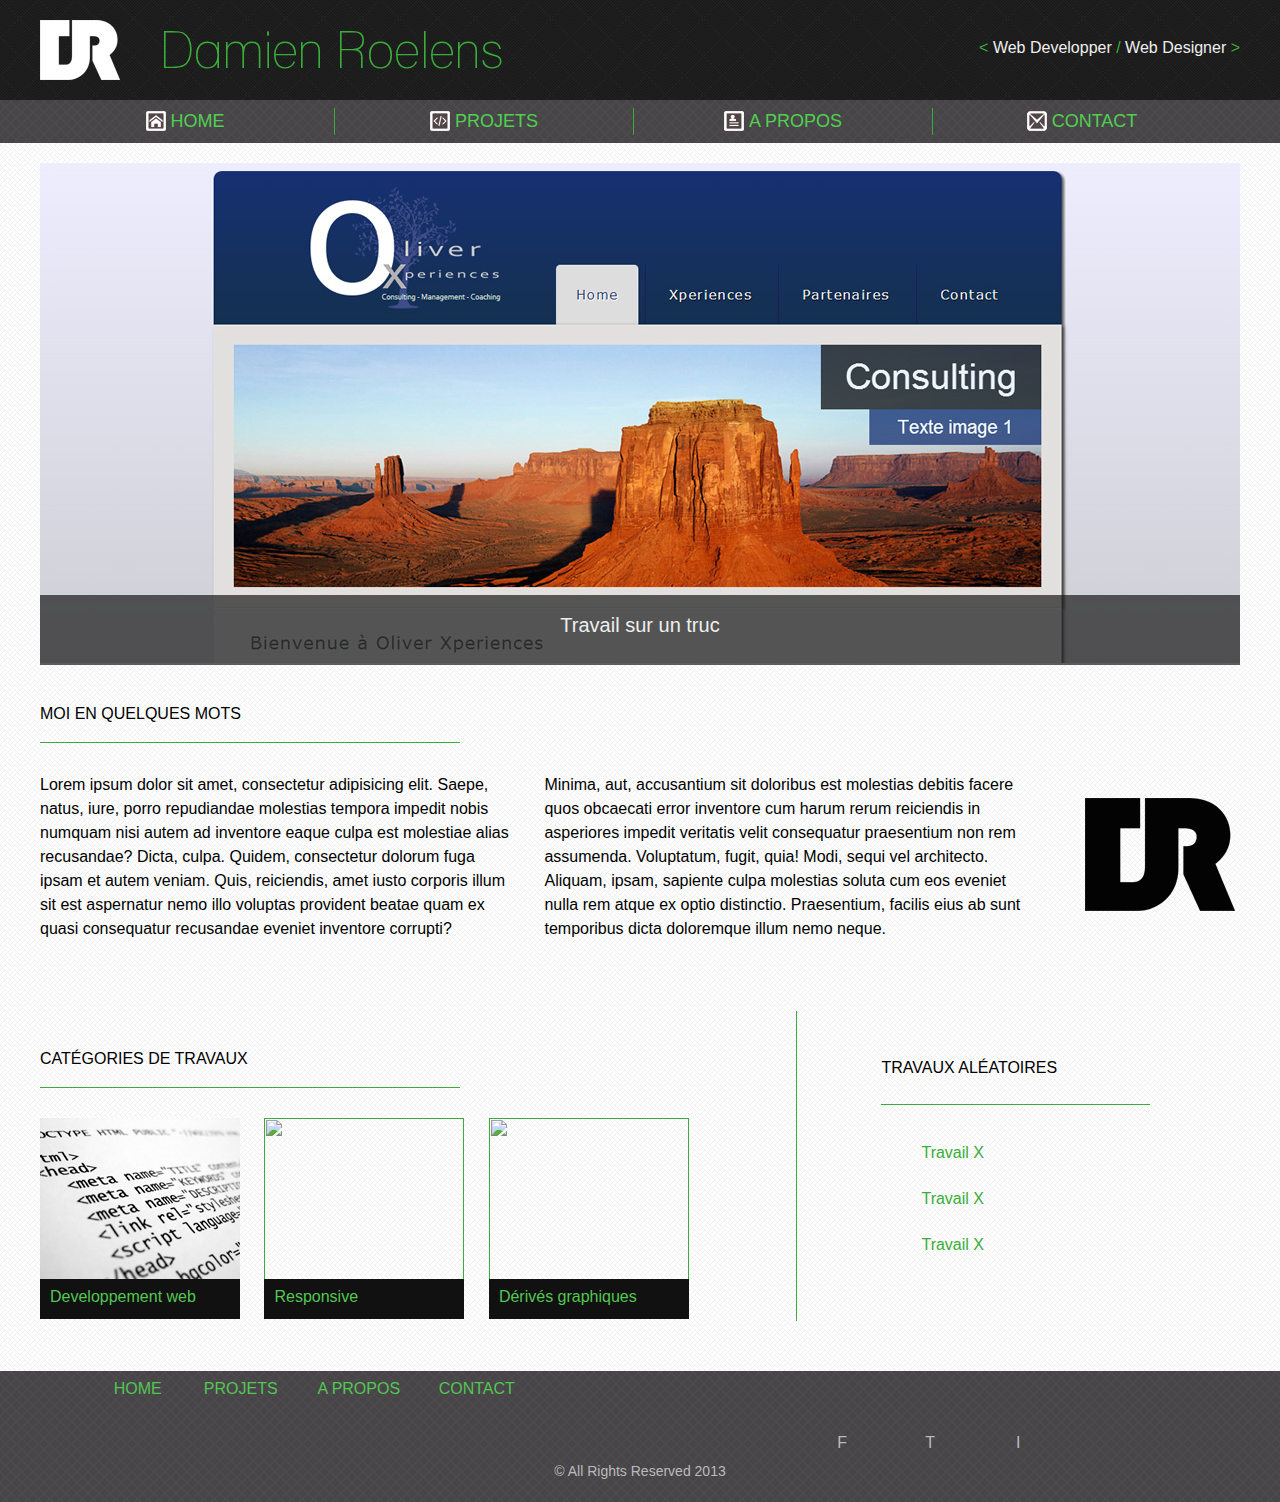
==== Template - Portefolio/index.html @ b455ce3c "Back up noon 9/10" ====
<!doctype html>
<html lang="fr">
<head>
	<meta charset="UTF-8">
	<title>Porte-Folio</title>
	<link rel="stylesheet" href="./css/style.css">
</head>
<body>
	<header>
		<div class="contain">
			<h1><a href="#">Damien Roelens</a></h1>
			<p><em>&lt; </em>Web Developper <em>/</em> Web Designer <em>&gt;</em></p>
		</div>
	</header>
	<nav class="nav-container">
		<h2>Navigation</h2>
		<ul>
			<li><a href="#"><span class="icon-sprite icons-home">Home</span></a></li>
			<li><a href=""><span class="icon-sprite icons-code">Projets</a></li>
			<li><a href=""><span class="icon-sprite icons-profile">A propos</a></li>
			<li><a href=""><span class="icon-sprite icons-mail2">Contact</a></li>
		</ul>
	</nav>
	<section id="wrapper">
		<div class="contain">
			<figure>
				<a href="#">
				<img src="./img/slider1.jpg" alt="">
				<figcaption>
					<h2>Travail sur un truc</h2>
				</figcaption>
				</a>
			</figure>
			<figure>
				<a href="#">
				<img src="./img/slider2.jpg" alt="">
				<figcaption>
					<h2>Travail sur un truc</h2>
				</figcaption>
				</a>
			</figure>
			<figure>
				<a href="#">
				<img src="./img/slider3.jpg" alt="">
				<figcaption>
					<h2>Travail sur un truc</h2>
				</figcaption>
				</a>	
			</figure>
		</div>
	</section>
	<section id="present">
		<div class="contain">
			<h3>Moi en quelques mots</h3>
			<img src="./img/logod.png" width="150px" height="113px" alt="Curriculum Vitae" />
			<p><span>Lorem ipsum dolor sit amet, consectetur adipisicing elit. Saepe, natus, iure, porro repudiandae molestias tempora impedit nobis numquam nisi autem ad inventore eaque culpa est molestiae alias recusandae? Dicta, culpa.</span>
			<span>Quidem, consectetur dolorum fuga ipsam et autem veniam. Quis, reiciendis, amet iusto corporis illum sit est aspernatur nemo illo voluptas provident beatae quam ex quasi consequatur recusandae eveniet inventore corrupti?</span>
			</p>
			<p><span>Minima, aut, accusantium sit doloribus est molestias debitis facere quos obcaecati error inventore cum harum rerum reiciendis in asperiores impedit veritatis velit consequatur praesentium non rem assumenda. Voluptatum, fugit, quia!</span>
			<span>Modi, sequi vel architecto. Aliquam, ipsam, sapiente culpa molestias soluta cum eos eveniet nulla rem atque ex optio distinctio. Praesentium, facilis eius ab sunt temporibus dicta doloremque illum nemo neque.</span></p>
		</div>
	</section>
	<section id="work">
		<div class="contain">
			<h3>Catégories de travaux</h3>
			<figure>
				<a href="">
					<img src="./img/html.jpg" alt="">
					<figcaption>Developpement web<p>Texte du travail lorem ipsum dolor sit amet</p></figcaption>
				</a>
			</figure>
			<figure>
				<a href="">
					<img src="./img/responsive.jpg" alt="">
					<figcaption>Responsive<p>Texte du travail lorem ipsum dolor sit amet</p></figcaption>
				</a>
			</figure>
			<figure>
				<a href="">
					<img src="./img/ident.jpg" alt="">
					<figcaption>Dérivés graphiques<p>Texte du travail lorem ipsum dolor sit amet</p></figcaption>
				</a>
			</figure>
		</div>
		<aside>
			<h4>Travaux aléatoires</h4>
			<ul>
				<li><a href="">Travail X</a></li>
				<li><a href="">Travail X</a></li>
				<li><a href="">Travail X</a></li>
			</ul>
		</aside>
	</section>
	<footer>
		<div class="contain">
			<div class="menu">
				<ul>
					<li><a href="">Home</a></li>
					<li><a href="">Projets</a></li>
					<li><a href="">A propos</a></li>
					<li><a href="">Contact</a></li>
				</ul>
			</div>
			<div class="socio">
				<ul>
					<li><a href="">f</a></li>
					<li><a href="">t</a></li>
					<li><a href="">i</a></li>
				</ul>
			</div>
			<p>&copy; All Rights Reserved 2013</p>
		</div>
	</footer>
	<script type="text/javascript" src="js/jquery.js"></script>
	<script type="text/javascript" src="js/script.js"></script>
</body>
</html>
---- Template - Portefolio/css/style.css ----
/* line 17, ../../../../../Prepros/gems/gems/compass-0.12.2/frameworks/compass/stylesheets/compass/reset/_utilities.scss */
html, body, div, span, applet, object, iframe, h1, h2, h3, h4, h5, h6, p, blockquote, pre, a, abbr, acronym, address, big, cite, code, del, dfn, em, img, ins, kbd, q, s, samp, small, strike, strong, sub, sup, tt, var, b, u, i, center, dl, dt, dd, ol, ul, li, fieldset, form, label, legend, table, caption, tbody, tfoot, thead, tr, th, td, article, aside, canvas, details, embed, figure, figcaption, footer, header, hgroup, menu, nav, output, ruby, section, summary, time, mark, audio, video {
  margin: 0;
  padding: 0;
  border: 0;
  font: inherit;
  font-size: 100%;
  vertical-align: baseline; }

/* line 22, ../../../../../Prepros/gems/gems/compass-0.12.2/frameworks/compass/stylesheets/compass/reset/_utilities.scss */
html {
  line-height: 1; }

/* line 24, ../../../../../Prepros/gems/gems/compass-0.12.2/frameworks/compass/stylesheets/compass/reset/_utilities.scss */
ol, ul {
  list-style: none; }

/* line 26, ../../../../../Prepros/gems/gems/compass-0.12.2/frameworks/compass/stylesheets/compass/reset/_utilities.scss */
table {
  border-collapse: collapse;
  border-spacing: 0; }

/* line 28, ../../../../../Prepros/gems/gems/compass-0.12.2/frameworks/compass/stylesheets/compass/reset/_utilities.scss */
caption, th, td {
  text-align: left;
  font-weight: normal;
  vertical-align: middle; }

/* line 30, ../../../../../Prepros/gems/gems/compass-0.12.2/frameworks/compass/stylesheets/compass/reset/_utilities.scss */
q, blockquote {
  quotes: none; }
/* line 103, ../../../../../Prepros/gems/gems/compass-0.12.2/frameworks/compass/stylesheets/compass/reset/_utilities.scss */
q:before, q:after, blockquote:before, blockquote:after {
  content: "";
  content: none; }

/* line 32, ../../../../../Prepros/gems/gems/compass-0.12.2/frameworks/compass/stylesheets/compass/reset/_utilities.scss */
a img {
  border: none; }

/* line 116, ../../../../../Prepros/gems/gems/compass-0.12.2/frameworks/compass/stylesheets/compass/reset/_utilities.scss */
article, aside, details, figcaption, figure, footer, header, hgroup, menu, nav, section, summary {
  display: block; }

/* line 98, icons/*.png */
.icons-sprite, .icons-code, .icons-home, .icons-mail2, .icons-profile {
  background: url('../img/icons-sb90826a59b.png') no-repeat; }

/* line 60, ../../../../../Prepros/gems/gems/compass-0.12.2/frameworks/compass/stylesheets/compass/utilities/sprites/_base.scss */
.icons-code {
  background-position: 0 -80px; }
/* line 43, ../../../../../Prepros/gems/gems/compass-0.12.2/frameworks/compass/stylesheets/compass/utilities/sprites/_base.scss */
.icons-code:hover, .icons-code.code_hover, .icons-code.code-hover {
  background-position: 0 -160px; }

/* line 60, ../../../../../Prepros/gems/gems/compass-0.12.2/frameworks/compass/stylesheets/compass/utilities/sprites/_base.scss */
.icons-home {
  background-position: 0 -120px; }
/* line 43, ../../../../../Prepros/gems/gems/compass-0.12.2/frameworks/compass/stylesheets/compass/utilities/sprites/_base.scss */
.icons-home:hover, .icons-home.home_hover, .icons-home.home-hover {
  background-position: 0 -200px; }

/* line 60, ../../../../../Prepros/gems/gems/compass-0.12.2/frameworks/compass/stylesheets/compass/utilities/sprites/_base.scss */
.icons-mail2 {
  background-position: 0 0; }
/* line 43, ../../../../../Prepros/gems/gems/compass-0.12.2/frameworks/compass/stylesheets/compass/utilities/sprites/_base.scss */
.icons-mail2:hover, .icons-mail2.mail2_hover, .icons-mail2.mail2-hover {
  background-position: 0 -40px; }

/* line 60, ../../../../../Prepros/gems/gems/compass-0.12.2/frameworks/compass/stylesheets/compass/utilities/sprites/_base.scss */
.icons-profile {
  background-position: 0 -240px; }
/* line 43, ../../../../../Prepros/gems/gems/compass-0.12.2/frameworks/compass/stylesheets/compass/utilities/sprites/_base.scss */
.icons-profile:hover, .icons-profile.profile_hover, .icons-profile.profile-hover {
  background-position: 0 -280px; }

@font-face {
  font-family: 'Lane';
  src: url("./webfonts/LANENAR_.ttf") format("truetype"); }

@font-face {
  font-family: 'League Gothic';
  src: url("./webfonts/leaguegothic-regular-webfont.eot");
  src: url("./webfonts/leaguegothic-regular-webfont.eot?#iefix") format("embedded-opentype"), url("./webfonts/leaguegothic-regular-webfont.woff") format("woff"), url("./webfonts/leaguegothic-regular-webfont.ttf") format("truetype"), url("./webfonts/leaguegothic-regular-webfont.svg#league_gothicregular") format("svg");
  font-weight: normal;
  font-style: normal; }

@font-face {
  font-family: 'Socialico';
  src: url("./webfonts/Socialico.ttf") format("truetype"), url("./webfonts/Socialico.otf");
  font-weight: normal;
  font-style: normal; }

/* line 36, style.scss */
body {
  font-family: Gotham, Helvetica, Arial, "sans-serif";
  background: transparent url("../img/cream_pixels.png"); }

/* line 41, style.scss */
header {
  background: #111111 url(../img/black_lozenge.png); }

/* line 44, style.scss */
div.contain {
  width: 1200px;
  margin: auto;
  position: relative; }

/* line 50, style.scss */
h1 {
  font: 50px/1.5 Lane, "sans-serif";
  padding: 15px 0px;
  line-height: 70px;
  background-image: url(../img/logoc.png);
  background-repeat: no-repeat;
  background-position: 0px 20px;
  padding-left: 120px; }

/* line 60, style.scss */
h1 + p {
  font: 18px/1.5 Gotham, Helvetica, Arial, "sans-serif" normal;
  color: #eee;
  padding: 40px;
  padding-right: 0;
  text-align: right;
  position: absolute;
  top: 0;
  right: 0px; }
/* line 69, style.scss */
h1 + p > em {
  color: #39AD39; }

/* line 74, style.scss */
h3 {
  padding: 20px 20px 20px 0px;
  font: 22px/1.5 Gotham, Helvetica, Arial, "sans-serif" normal; }

/* line 79, style.scss */
a {
  text-decoration: none;
  color: #39AD39; }

/* line 84, style.scss */
p {
  font-family: Verdana, Helvetica, Arial, "sans-serif"; }

/* line 88, style.scss */
nav {
  background: #484548 url(../img/stripe.png);
  font: 18px/1.5 Gotham, Impact, Helvetica, Arial, "sans-serif"; }
/* line 92, style.scss */
nav > ul {
  margin: 0;
  padding: 0;
  border: 0;
  overflow: hidden;
  *zoom: 1;
  padding: 0;
  width: 1200px;
  margin: auto;
  text-align: center; }
/* line 60, ../../../../../Prepros/gems/gems/compass-0.12.2/frameworks/compass/stylesheets/compass/typography/lists/_horizontal-list.scss */
nav > ul li {
  list-style-image: none;
  list-style-type: none;
  margin-left: 0;
  white-space: nowrap;
  display: inline;
  float: left;
  padding-left: 4px;
  padding-right: 4px; }
/* line 48, ../../../../../Prepros/gems/gems/compass-0.12.2/frameworks/compass/stylesheets/compass/typography/lists/_horizontal-list.scss */
nav > ul li:first-child, nav > ul li.first {
  padding-left: 0; }
/* line 49, ../../../../../Prepros/gems/gems/compass-0.12.2/frameworks/compass/stylesheets/compass/typography/lists/_horizontal-list.scss */
nav > ul li:last-child {
  padding-right: 0; }
/* line 50, ../../../../../Prepros/gems/gems/compass-0.12.2/frameworks/compass/stylesheets/compass/typography/lists/_horizontal-list.scss */
nav > ul li.last {
  padding-right: 0; }
/* line 99, style.scss */
nav > h2 {
  width: 0;
  height: 0;
  white-space: nowrap;
  overflow: hidden;
  text-indent: 9999px; }
/* line 106, style.scss */
nav li {
  border-right: 1px solid #39AD39;
  padding: 0;
  margin: 8px 0; }
/* line 110, style.scss */
nav li > a {
  width: 290px;
  display: block;
  color: #51CF51;
  -webkit-transition: all 0.2s linear;
  -moz-transition: all 0.2s linear;
  -o-transition: all 0.2s linear;
  transition: all 0.2s linear;
  -webkit-text-shadow: 0;
  -moz-text-shadow: 0;
  -ms-text-shadow: 0;
  -o-text-shadow: 0;
  text-shadow: 0;
  text-transform: uppercase; }
/* line 121, style.scss */
nav li > a span {
  padding-left: 25px; }
/* line 125, style.scss */
nav li:last-child {
  border: none; }
/* line 128, style.scss */
nav li > a:hover .icons-home {
  -webkit-text-shadow: 0px 0px 2px #FFF;
  -moz-text-shadow: 0px 0px 2px #FFF;
  -ms-text-shadow: 0px 0px 2px #FFF;
  -o-text-shadow: 0px 0px 2px #FFF;
  text-shadow: 0px 0px 2px #FFF;
  background-position: 0 -200px; }
/* line 136, style.scss */
nav li > a:hover .icons-code {
  -webkit-text-shadow: 0px 0px 2px #FFF;
  -moz-text-shadow: 0px 0px 2px #FFF;
  -ms-text-shadow: 0px 0px 2px #FFF;
  -o-text-shadow: 0px 0px 2px #FFF;
  text-shadow: 0px 0px 2px #FFF;
  background-position: 0 -160px; }
/* line 144, style.scss */
nav li > a:hover .icons-mail2 {
  -webkit-text-shadow: 0px 0px 2px #FFF;
  -moz-text-shadow: 0px 0px 2px #FFF;
  -ms-text-shadow: 0px 0px 2px #FFF;
  -o-text-shadow: 0px 0px 2px #FFF;
  text-shadow: 0px 0px 2px #FFF;
  background-position: 0 -40px; }
/* line 152, style.scss */
nav li > a:hover .icons-profile {
  -webkit-text-shadow: 0px 0px 2px #FFF;
  -moz-text-shadow: 0px 0px 2px #FFF;
  -ms-text-shadow: 0px 0px 2px #FFF;
  -o-text-shadow: 0px 0px 2px #FFF;
  text-shadow: 0px 0px 2px #FFF;
  background-position: 0 -280px; }

/* line 165, style.scss */
section {
  margin-bottom: 20px; }
/* line 169, style.scss */
section h3 {
  border-bottom: 1px solid #39AD39;
  width: 400px;
  margin: 20px 0px 30px;
  text-transform: uppercase; }
/* line 175, style.scss */
section h4 {
  padding: 20px 0px 20px 0px;
  border-bottom: 1px solid #39AD39;
  width: 80%;
  margin: 20px 0px 30px;
  text-transform: uppercase;
  line-height: 33px;
  vertical-align: bottom; }

/* line 185, style.scss */
section#work {
  width: 1200px;
  margin: auto;
  padding-top: 50px;
  margin-bottom: 50px; }
/* line 192, style.scss */
section#work div.contain {
  width: 63%;
  display: inline-block;
  vertical-align: top;
  border-right: 1px solid #39AD39;
  margin-right: 50px; }
/* line 199, style.scss */
section#work aside {
  width: 28%;
  display: inline-block;
  margin-left: 30px; }
/* line 204, style.scss */
section#work aside li {
  margin: 10px 0px;
  width: 80%; }
/* line 208, style.scss */
section#work aside a {
  padding: 10px 10px;
  display: block;
  padding-left: 40px; }
/* line 213, style.scss */
section#work aside a:hover {
  background-color: rgba(50, 50, 50, 0.5);
  -webkit-border-radius: 5px;
  -moz-border-radius: 5px;
  border-radius: 5px;
  -webkit-text-shadow: 0px 0px 2px #111;
  -moz-text-shadow: 0px 0px 2px #111;
  -ms-text-shadow: 0px 0px 2px #111;
  -o-text-shadow: 0px 0px 2px #111;
  text-shadow: 0px 0px 2px #111; }
/* line 226, style.scss */
section#work figure {
  display: inline-block;
  margin-right: 20px;
  position: relative; }
/* line 231, style.scss */
section#work figure figcaption {
  color: #53c653;
  position: absolute;
  bottom: 2px;
  width: 180px;
  padding: 10px;
  background-color: #111;
  -webkit-transition: all 0.5s linear;
  -moz-transition: all 0.5s linear;
  -o-transition: all 0.5s linear;
  transition: all 0.5s linear;
  height: 20px;
  overflow: hidden; }
/* line 241, style.scss */
section#work figure figcaption > p {
  color: #EEE;
  width: 180px;
  margin-top: 20px;
  font-style: normal; }
/* line 250, style.scss */
section#work figure:hover figcaption {
  height: 180px;
  background: rgba(25, 25, 25, 0.7); }
/* line 255, style.scss */
section#work img {
  width: 200px;
  height: 200px; }

/* line 264, style.scss */
section#present img {
  display: block;
  float: right;
  padding: 5px;
  border-radius: 5px;
  margin: 20px 0px 20px 20px; }
/* line 271, style.scss */
section#present p {
  width: 40%;
  display: inline-block;
  vertical-align: top;
  margin-right: 20px;
  line-height: 1.5; }

/* line 280, style.scss */
.f-nav {
  z-index: 9999;
  position: fixed;
  left: 0;
  top: 0;
  width: 100%; }

/* line 284, style.scss */
section#wrapper.cont-up {
  margin-top: 66px; }

/* line 288, style.scss */
section#wrapper {
  margin-top: 20px; }

/* line 292, style.scss */
#wrapper figure {
  position: relative;
  display: inline-block; }
/* line 295, style.scss */
#wrapper figure img {
  width: 33%;
  height: 33%; }

/* line 302, style.scss */
#wrapper figcaption {
  position: absolute;
  bottom: 1px;
  left: 0;
  color: #EEE;
  background-color: rgba(26, 26, 26, 0.7);
  padding: 20px;
  width: 1160px;
  text-align: center; }
/* line 312, style.scss */
#wrapper figcaption > h2 {
  padding: 0px 0px 10px 0px;
  font-family: Gotham, Impact, Helvetica, Arial, "sans-serif";
  font-size: 1.25em; }

/* line 320, style.scss */
footer {
  background: #484548 url(../img/stripe.png);
  text-align: center; }
/* line 325, style.scss */
footer a:hover {
  -webkit-text-shadow: 0px 0px 8px #111;
  -moz-text-shadow: 0px 0px 8px #111;
  -ms-text-shadow: 0px 0px 8px #111;
  -o-text-shadow: 0px 0px 8px #111;
  text-shadow: 0px 0px 8px #111;
  -webkit-border-radius: 5px;
  -moz-border-radius: 5px;
  border-radius: 5px; }
/* line 336, style.scss */
footer > div.contain > div {
  width: 530px;
  display: inline-block;
  padding: 10px; }
/* line 343, style.scss */
footer .menu {
  font: 18px/1.5 Gotham, Impact, Helvetica, Arial, "sans-serif" normal;
  text-transform: uppercase;
  height: 60px;
  margin: 0;
  padding: 0;
  border: 0;
  overflow: hidden;
  *zoom: 1; }
/* line 60, ../../../../../Prepros/gems/gems/compass-0.12.2/frameworks/compass/stylesheets/compass/typography/lists/_horizontal-list.scss */
footer .menu li {
  list-style-image: none;
  list-style-type: none;
  margin-left: 0;
  white-space: nowrap;
  display: inline;
  float: left;
  padding-left: 4px;
  padding-right: 4px; }
/* line 48, ../../../../../Prepros/gems/gems/compass-0.12.2/frameworks/compass/stylesheets/compass/typography/lists/_horizontal-list.scss */
footer .menu li:first-child, footer .menu li.first {
  padding-left: 0; }
/* line 49, ../../../../../Prepros/gems/gems/compass-0.12.2/frameworks/compass/stylesheets/compass/typography/lists/_horizontal-list.scss */
footer .menu li:last-child {
  padding-right: 0; }
/* line 50, ../../../../../Prepros/gems/gems/compass-0.12.2/frameworks/compass/stylesheets/compass/typography/lists/_horizontal-list.scss */
footer .menu li.last {
  padding-right: 0; }
/* line 349, style.scss */
footer .menu li:first-child {
  width: 80px; }
/* line 353, style.scss */
footer .menu li {
  width: 110px; }
/* line 355, style.scss */
footer .menu li a {
  color: #53c653; }
/* line 362, style.scss */
footer .socio {
  font: 70px/1.5 'Socialico' normal; }
/* line 365, style.scss */
footer .socio li {
  min-width: 80px; }
/* line 369, style.scss */
footer .socio a {
  color: #bbbbbb;
  text-transform: uppercase;
  -webkit-transition: all 0.4s linear;
  -moz-transition: all 0.4s linear;
  -o-transition: all 0.4s linear;
  transition: all 0.4s linear; }
/* line 374, style.scss */
footer .socio a:hover {
  text-transform: lowercase;
  color: #2c872c; }
/* line 380, style.scss */
footer .socio ul {
  margin: 0;
  padding: 0;
  border: 0;
  overflow: hidden;
  *zoom: 1;
  padding-left: 150px; }
/* line 60, ../../../../../Prepros/gems/gems/compass-0.12.2/frameworks/compass/stylesheets/compass/typography/lists/_horizontal-list.scss */
footer .socio ul li {
  list-style-image: none;
  list-style-type: none;
  margin-left: 0;
  white-space: nowrap;
  display: inline;
  float: left;
  padding-left: 4px;
  padding-right: 4px; }
/* line 48, ../../../../../Prepros/gems/gems/compass-0.12.2/frameworks/compass/stylesheets/compass/typography/lists/_horizontal-list.scss */
footer .socio ul li:first-child, footer .socio ul li.first {
  padding-left: 0; }
/* line 49, ../../../../../Prepros/gems/gems/compass-0.12.2/frameworks/compass/stylesheets/compass/typography/lists/_horizontal-list.scss */
footer .socio ul li:last-child {
  padding-right: 0; }
/* line 50, ../../../../../Prepros/gems/gems/compass-0.12.2/frameworks/compass/stylesheets/compass/typography/lists/_horizontal-list.scss */
footer .socio ul li.last {
  padding-right: 0; }
/* line 385, style.scss */
footer p {
  color: #bbbbbb;
  padding-bottom: 20px;
  font: 14px/1.5 Open sans, Open sans ms, Helvetica, Arial,'sans-serif'; }
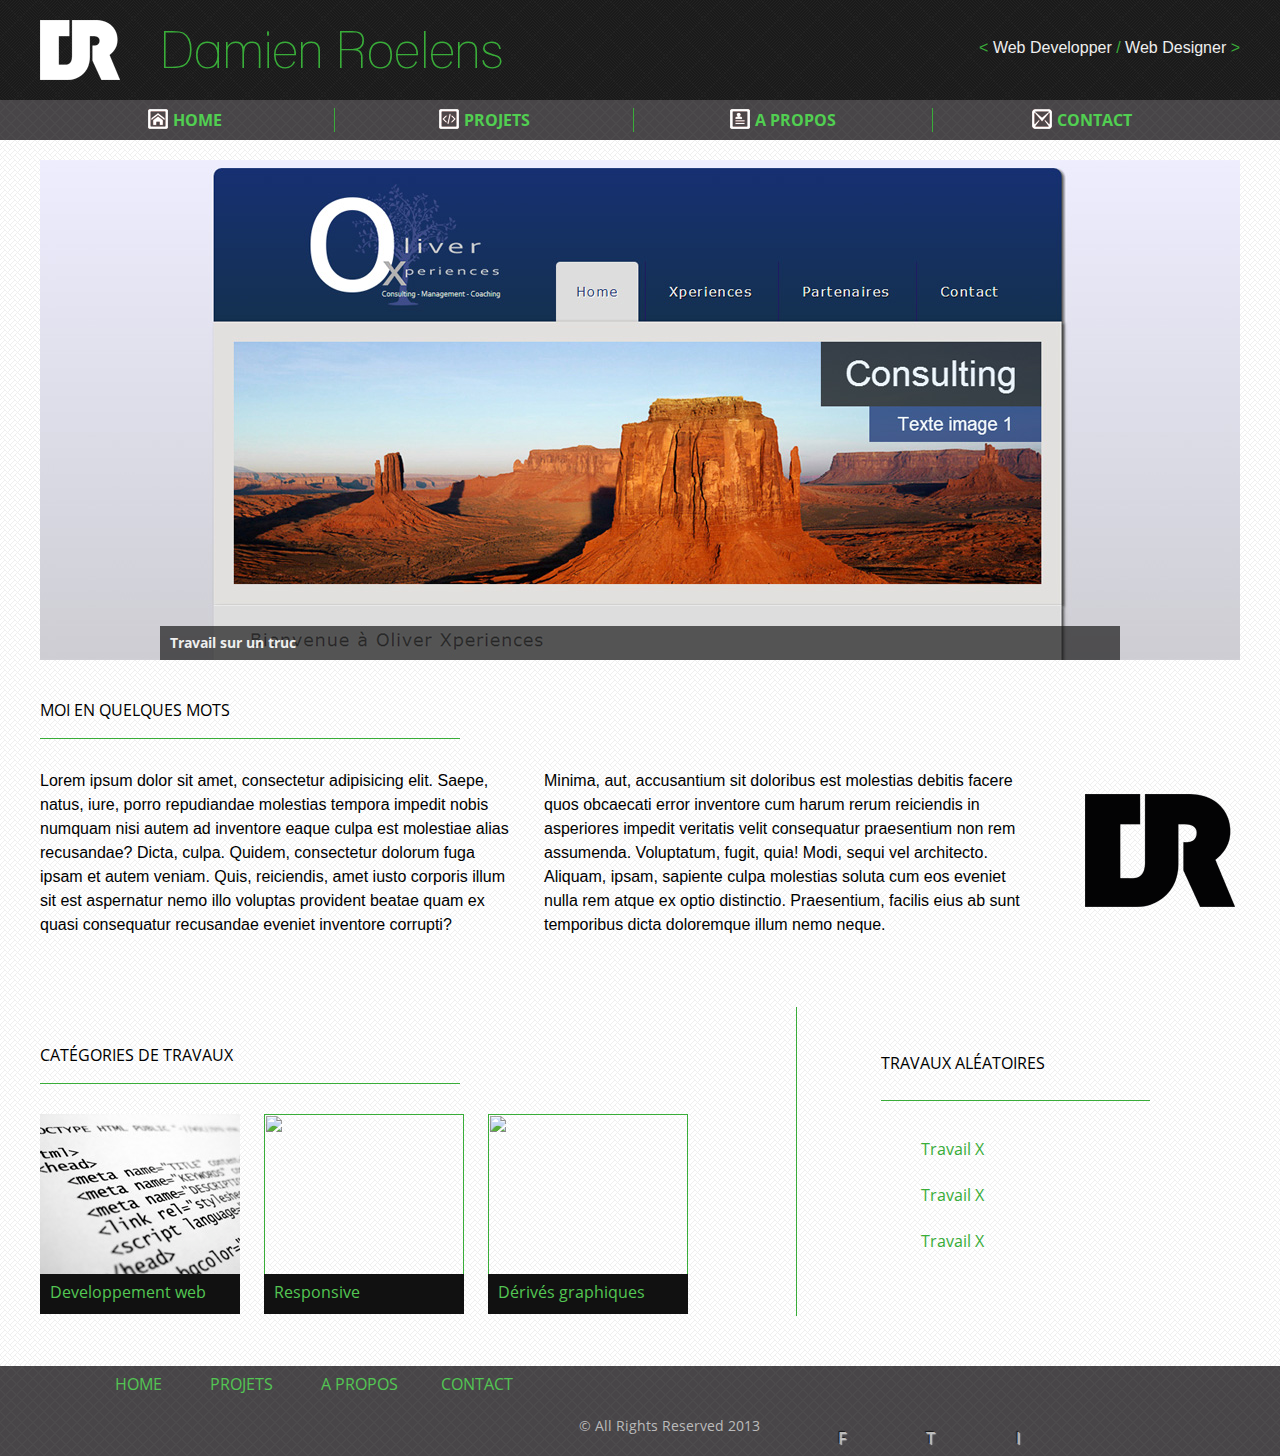
==== commit 46640324: "Back up 14h 9/10" ====
--- a/Template - Portefolio/index.html
+++ b/Template - Portefolio/index.html
@@ -13,7 +13,7 @@
 		</div>
 	</header>
 	<nav class="nav-container">
-		<h2>Navigation</h2>
+		<h2 class="h2hid">Navigation</h2>
 		<ul>
 			<li><a href="#"><span class="icon-sprite icons-home">Home</span></a></li>
 			<li><a href=""><span class="icon-sprite icons-code">Projets</a></li>
@@ -23,11 +23,12 @@
 	</nav>
 	<section id="wrapper">
 		<div class="contain">
+			<h2>Gallerie de projets</h2>
 			<figure>
 				<a href="#">
 				<img src="./img/slider1.jpg" alt="">
 				<figcaption>
-					<h2>Travail sur un truc</h2>
+					<h3>Travail sur un truc</h3>
 				</figcaption>
 				</a>
 			</figure>
@@ -35,7 +36,7 @@
 				<a href="#">
 				<img src="./img/slider2.jpg" alt="">
 				<figcaption>
-					<h2>Travail sur un truc</h2>
+					<h3>Travail sur un truc</h3>
 				</figcaption>
 				</a>
 			</figure>
@@ -43,7 +44,7 @@
 				<a href="#">
 				<img src="./img/slider3.jpg" alt="">
 				<figcaption>
-					<h2>Travail sur un truc</h2>
+					<h3>Travail sur un truc</h3>
 				</figcaption>
 				</a>	
 			</figure>
--- a/Template - Portefolio/css/style.css
+++ b/Template - Portefolio/css/style.css
@@ -79,11 +79,16 @@
   src: url("./webfonts/LANENAR_.ttf") format("truetype"); }
 
 @font-face {
-  font-family: 'League Gothic';
-  src: url("./webfonts/leaguegothic-regular-webfont.eot");
-  src: url("./webfonts/leaguegothic-regular-webfont.eot?#iefix") format("embedded-opentype"), url("./webfonts/leaguegothic-regular-webfont.woff") format("woff"), url("./webfonts/leaguegothic-regular-webfont.ttf") format("truetype"), url("./webfonts/leaguegothic-regular-webfont.svg#league_gothicregular") format("svg");
-  font-weight: normal;
-  font-style: normal; }
+  font-family: 'Montserrat';
+  src: url("./webfonts/Montserrat-Regular.ttf") format("truetype"); }
+
+@font-face {
+  font-family: 'Open';
+  src: url("./webfonts/OpenSans-Bold.ttf") format("truetype"); }
+
+@font-face {
+  font-family: 'Open sans';
+  src: url("./webfonts/OpenSans-Regular.ttf") format("truetype"); }
 
 @font-face {
   font-family: 'Socialico';
@@ -91,22 +96,22 @@
   font-weight: normal;
   font-style: normal; }
 
-/* line 36, style.scss */
+/* line 28, style.scss */
 body {
-  font-family: Gotham, Helvetica, Arial, "sans-serif";
+  font-family: Open sans, Helvetica, Arial, "sans-serif";
   background: transparent url("../img/cream_pixels.png"); }
 
-/* line 41, style.scss */
+/* line 33, style.scss */
 header {
   background: #111111 url(../img/black_lozenge.png); }
 
-/* line 44, style.scss */
+/* line 36, style.scss */
 div.contain {
   width: 1200px;
   margin: auto;
   position: relative; }
 
-/* line 50, style.scss */
+/* line 42, style.scss */
 h1 {
   font: 50px/1.5 Lane, "sans-serif";
   padding: 15px 0px;
@@ -116,9 +121,9 @@
   background-position: 0px 20px;
   padding-left: 120px; }
 
-/* line 60, style.scss */
+/* line 52, style.scss */
 h1 + p {
-  font: 18px/1.5 Gotham, Helvetica, Arial, "sans-serif" normal;
+  font: 18px/1.5 Open sans, Helvetica, Arial, "sans-serif" normal;
   color: #eee;
   padding: 40px;
   padding-right: 0;
@@ -126,29 +131,29 @@
   position: absolute;
   top: 0;
   right: 0px; }
-/* line 69, style.scss */
+/* line 61, style.scss */
 h1 + p > em {
   color: #39AD39; }
 
-/* line 74, style.scss */
+/* line 66, style.scss */
 h3 {
   padding: 20px 20px 20px 0px;
-  font: 22px/1.5 Gotham, Helvetica, Arial, "sans-serif" normal; }
-
-/* line 79, style.scss */
+  font: 22px/1.5 Open sans, Helvetica, Arial, "sans-serif" normal; }
+
+/* line 71, style.scss */
 a {
   text-decoration: none;
   color: #39AD39; }
 
-/* line 84, style.scss */
+/* line 76, style.scss */
 p {
   font-family: Verdana, Helvetica, Arial, "sans-serif"; }
 
-/* line 88, style.scss */
+/* line 80, style.scss */
 nav {
   background: #484548 url(../img/stripe.png);
-  font: 18px/1.5 Gotham, Impact, Helvetica, Arial, "sans-serif"; }
-/* line 92, style.scss */
+  font: 16px/1.5 Open, Montserrat, Helvetica, Arial, "sans-serif"; }
+/* line 84, style.scss */
 nav > ul {
   margin: 0;
   padding: 0;
@@ -178,19 +183,12 @@
 /* line 50, ../../../../../Prepros/gems/gems/compass-0.12.2/frameworks/compass/stylesheets/compass/typography/lists/_horizontal-list.scss */
 nav > ul li.last {
   padding-right: 0; }
-/* line 99, style.scss */
-nav > h2 {
-  width: 0;
-  height: 0;
-  white-space: nowrap;
-  overflow: hidden;
-  text-indent: 9999px; }
-/* line 106, style.scss */
+/* line 91, style.scss */
 nav li {
   border-right: 1px solid #39AD39;
   padding: 0;
   margin: 8px 0; }
-/* line 110, style.scss */
+/* line 95, style.scss */
 nav li > a {
   width: 290px;
   display: block;
@@ -205,13 +203,13 @@
   -o-text-shadow: 0;
   text-shadow: 0;
   text-transform: uppercase; }
-/* line 121, style.scss */
+/* line 106, style.scss */
 nav li > a span {
   padding-left: 25px; }
-/* line 125, style.scss */
+/* line 110, style.scss */
 nav li:last-child {
   border: none; }
-/* line 128, style.scss */
+/* line 113, style.scss */
 nav li > a:hover .icons-home {
   -webkit-text-shadow: 0px 0px 2px #FFF;
   -moz-text-shadow: 0px 0px 2px #FFF;
@@ -219,7 +217,7 @@
   -o-text-shadow: 0px 0px 2px #FFF;
   text-shadow: 0px 0px 2px #FFF;
   background-position: 0 -200px; }
-/* line 136, style.scss */
+/* line 121, style.scss */
 nav li > a:hover .icons-code {
   -webkit-text-shadow: 0px 0px 2px #FFF;
   -moz-text-shadow: 0px 0px 2px #FFF;
@@ -227,7 +225,7 @@
   -o-text-shadow: 0px 0px 2px #FFF;
   text-shadow: 0px 0px 2px #FFF;
   background-position: 0 -160px; }
-/* line 144, style.scss */
+/* line 129, style.scss */
 nav li > a:hover .icons-mail2 {
   -webkit-text-shadow: 0px 0px 2px #FFF;
   -moz-text-shadow: 0px 0px 2px #FFF;
@@ -235,7 +233,7 @@
   -o-text-shadow: 0px 0px 2px #FFF;
   text-shadow: 0px 0px 2px #FFF;
   background-position: 0 -40px; }
-/* line 152, style.scss */
+/* line 137, style.scss */
 nav li > a:hover .icons-profile {
   -webkit-text-shadow: 0px 0px 2px #FFF;
   -moz-text-shadow: 0px 0px 2px #FFF;
@@ -244,16 +242,24 @@
   text-shadow: 0px 0px 2px #FFF;
   background-position: 0 -280px; }
 
-/* line 165, style.scss */
+/* line 149, style.scss */
+.h2hid, section#wrapper h2 {
+  width: 0;
+  height: 0;
+  white-space: nowrap;
+  overflow: hidden;
+  text-indent: 9999px; }
+
+/* line 157, style.scss */
 section {
   margin-bottom: 20px; }
-/* line 169, style.scss */
+/* line 161, style.scss */
 section h3 {
   border-bottom: 1px solid #39AD39;
   width: 400px;
   margin: 20px 0px 30px;
   text-transform: uppercase; }
-/* line 175, style.scss */
+/* line 167, style.scss */
 section h4 {
   padding: 20px 0px 20px 0px;
   border-bottom: 1px solid #39AD39;
@@ -263,34 +269,34 @@
   line-height: 33px;
   vertical-align: bottom; }
 
-/* line 185, style.scss */
+/* line 177, style.scss */
 section#work {
   width: 1200px;
   margin: auto;
   padding-top: 50px;
   margin-bottom: 50px; }
-/* line 192, style.scss */
+/* line 184, style.scss */
 section#work div.contain {
   width: 63%;
   display: inline-block;
   vertical-align: top;
   border-right: 1px solid #39AD39;
   margin-right: 50px; }
-/* line 199, style.scss */
+/* line 191, style.scss */
 section#work aside {
   width: 28%;
   display: inline-block;
   margin-left: 30px; }
-/* line 204, style.scss */
+/* line 196, style.scss */
 section#work aside li {
   margin: 10px 0px;
   width: 80%; }
-/* line 208, style.scss */
+/* line 200, style.scss */
 section#work aside a {
   padding: 10px 10px;
   display: block;
   padding-left: 40px; }
-/* line 213, style.scss */
+/* line 205, style.scss */
 section#work aside a:hover {
   background-color: rgba(50, 50, 50, 0.5);
   -webkit-border-radius: 5px;
@@ -301,12 +307,12 @@
   -ms-text-shadow: 0px 0px 2px #111;
   -o-text-shadow: 0px 0px 2px #111;
   text-shadow: 0px 0px 2px #111; }
-/* line 226, style.scss */
+/* line 218, style.scss */
 section#work figure {
   display: inline-block;
   margin-right: 20px;
   position: relative; }
-/* line 231, style.scss */
+/* line 223, style.scss */
 section#work figure figcaption {
   color: #53c653;
   position: absolute;
@@ -320,29 +326,29 @@
   transition: all 0.5s linear;
   height: 20px;
   overflow: hidden; }
-/* line 241, style.scss */
+/* line 233, style.scss */
 section#work figure figcaption > p {
   color: #EEE;
   width: 180px;
   margin-top: 20px;
   font-style: normal; }
-/* line 250, style.scss */
+/* line 242, style.scss */
 section#work figure:hover figcaption {
   height: 180px;
   background: rgba(25, 25, 25, 0.7); }
-/* line 255, style.scss */
+/* line 247, style.scss */
 section#work img {
   width: 200px;
   height: 200px; }
 
-/* line 264, style.scss */
+/* line 256, style.scss */
 section#present img {
   display: block;
   float: right;
   padding: 5px;
   border-radius: 5px;
   margin: 20px 0px 20px 20px; }
-/* line 271, style.scss */
+/* line 263, style.scss */
 section#present p {
   width: 40%;
   display: inline-block;
@@ -350,7 +356,7 @@
   margin-right: 20px;
   line-height: 1.5; }
 
-/* line 280, style.scss */
+/* line 272, style.scss */
 .f-nav {
   z-index: 9999;
   position: fixed;
@@ -358,44 +364,47 @@
   top: 0;
   width: 100%; }
 
-/* line 284, style.scss */
+/* line 276, style.scss */
 section#wrapper.cont-up {
   margin-top: 66px; }
 
-/* line 288, style.scss */
+/* line 280, style.scss */
 section#wrapper {
   margin-top: 20px; }
 
-/* line 292, style.scss */
+/* line 288, style.scss */
 #wrapper figure {
   position: relative;
-  display: inline-block; }
-/* line 295, style.scss */
+  display: inline; }
+/* line 291, style.scss */
 #wrapper figure img {
   width: 33%;
   height: 33%; }
 
-/* line 302, style.scss */
+/* line 298, style.scss */
 #wrapper figcaption {
   position: absolute;
   bottom: 1px;
   left: 0;
   color: #EEE;
   background-color: rgba(26, 26, 26, 0.7);
-  padding: 20px;
-  width: 1160px;
-  text-align: center; }
-/* line 312, style.scss */
-#wrapper figcaption > h2 {
-  padding: 0px 0px 10px 0px;
-  font-family: Gotham, Impact, Helvetica, Arial, "sans-serif";
-  font-size: 1.25em; }
-
-/* line 320, style.scss */
+  padding: 0px 0px;
+  width: 80%;
+  margin: 0 10% 5px; }
+/* line 308, style.scss */
+#wrapper figcaption > h3 {
+  border: none;
+  padding: 10px;
+  margin: 0;
+  text-transform: none;
+  font-family: Open, Montserrat, Helvetica, Arial, "sans-serif";
+  font-size: 14px; }
+
+/* line 319, style.scss */
 footer {
   background: #484548 url(../img/stripe.png);
   text-align: center; }
-/* line 325, style.scss */
+/* line 324, style.scss */
 footer a:hover {
   -webkit-text-shadow: 0px 0px 8px #111;
   -moz-text-shadow: 0px 0px 8px #111;
@@ -405,14 +414,14 @@
   -webkit-border-radius: 5px;
   -moz-border-radius: 5px;
   border-radius: 5px; }
-/* line 336, style.scss */
+/* line 335, style.scss */
 footer > div.contain > div {
   width: 530px;
   display: inline-block;
   padding: 10px; }
-/* line 343, style.scss */
+/* line 342, style.scss */
 footer .menu {
-  font: 18px/1.5 Gotham, Impact, Helvetica, Arial, "sans-serif" normal;
+  font: 18px/1.5 Open, Montserrat, Helvetica, Arial, "sans-serif" normal;
   text-transform: uppercase;
   height: 60px;
   margin: 0;
@@ -439,34 +448,39 @@
 /* line 50, ../../../../../Prepros/gems/gems/compass-0.12.2/frameworks/compass/stylesheets/compass/typography/lists/_horizontal-list.scss */
 footer .menu li.last {
   padding-right: 0; }
-/* line 349, style.scss */
+/* line 348, style.scss */
 footer .menu li:first-child {
   width: 80px; }
-/* line 353, style.scss */
+/* line 352, style.scss */
 footer .menu li {
   width: 110px; }
-/* line 355, style.scss */
+/* line 354, style.scss */
 footer .menu li a {
   color: #53c653; }
-/* line 362, style.scss */
+/* line 361, style.scss */
 footer .socio {
   font: 70px/1.5 'Socialico' normal; }
-/* line 365, style.scss */
+/* line 364, style.scss */
 footer .socio li {
   min-width: 80px; }
-/* line 369, style.scss */
+/* line 368, style.scss */
 footer .socio a {
   color: #bbbbbb;
   text-transform: uppercase;
+  -webkit-text-shadow: 1px 1px 1px #DDD, -1px -1px 1px #111;
+  -moz-text-shadow: 1px 1px 1px #DDD, -1px -1px 1px #111;
+  -ms-text-shadow: 1px 1px 1px #DDD, -1px -1px 1px #111;
+  -o-text-shadow: 1px 1px 1px #DDD, -1px -1px 1px #111;
+  text-shadow: 1px 1px 1px #DDD, -1px -1px 1px #111;
   -webkit-transition: all 0.4s linear;
   -moz-transition: all 0.4s linear;
   -o-transition: all 0.4s linear;
   transition: all 0.4s linear; }
-/* line 374, style.scss */
+/* line 379, style.scss */
 footer .socio a:hover {
   text-transform: lowercase;
   color: #2c872c; }
-/* line 380, style.scss */
+/* line 385, style.scss */
 footer .socio ul {
   margin: 0;
   padding: 0;
@@ -493,8 +507,10 @@
 /* line 50, ../../../../../Prepros/gems/gems/compass-0.12.2/frameworks/compass/stylesheets/compass/typography/lists/_horizontal-list.scss */
 footer .socio ul li.last {
   padding-right: 0; }
-/* line 385, style.scss */
+/* line 390, style.scss */
 footer p {
+  position: absolute;
+  bottom: 20px;
+  right: 480px;
   color: #bbbbbb;
-  padding-bottom: 20px;
   font: 14px/1.5 Open sans, Open sans ms, Helvetica, Arial,'sans-serif'; }
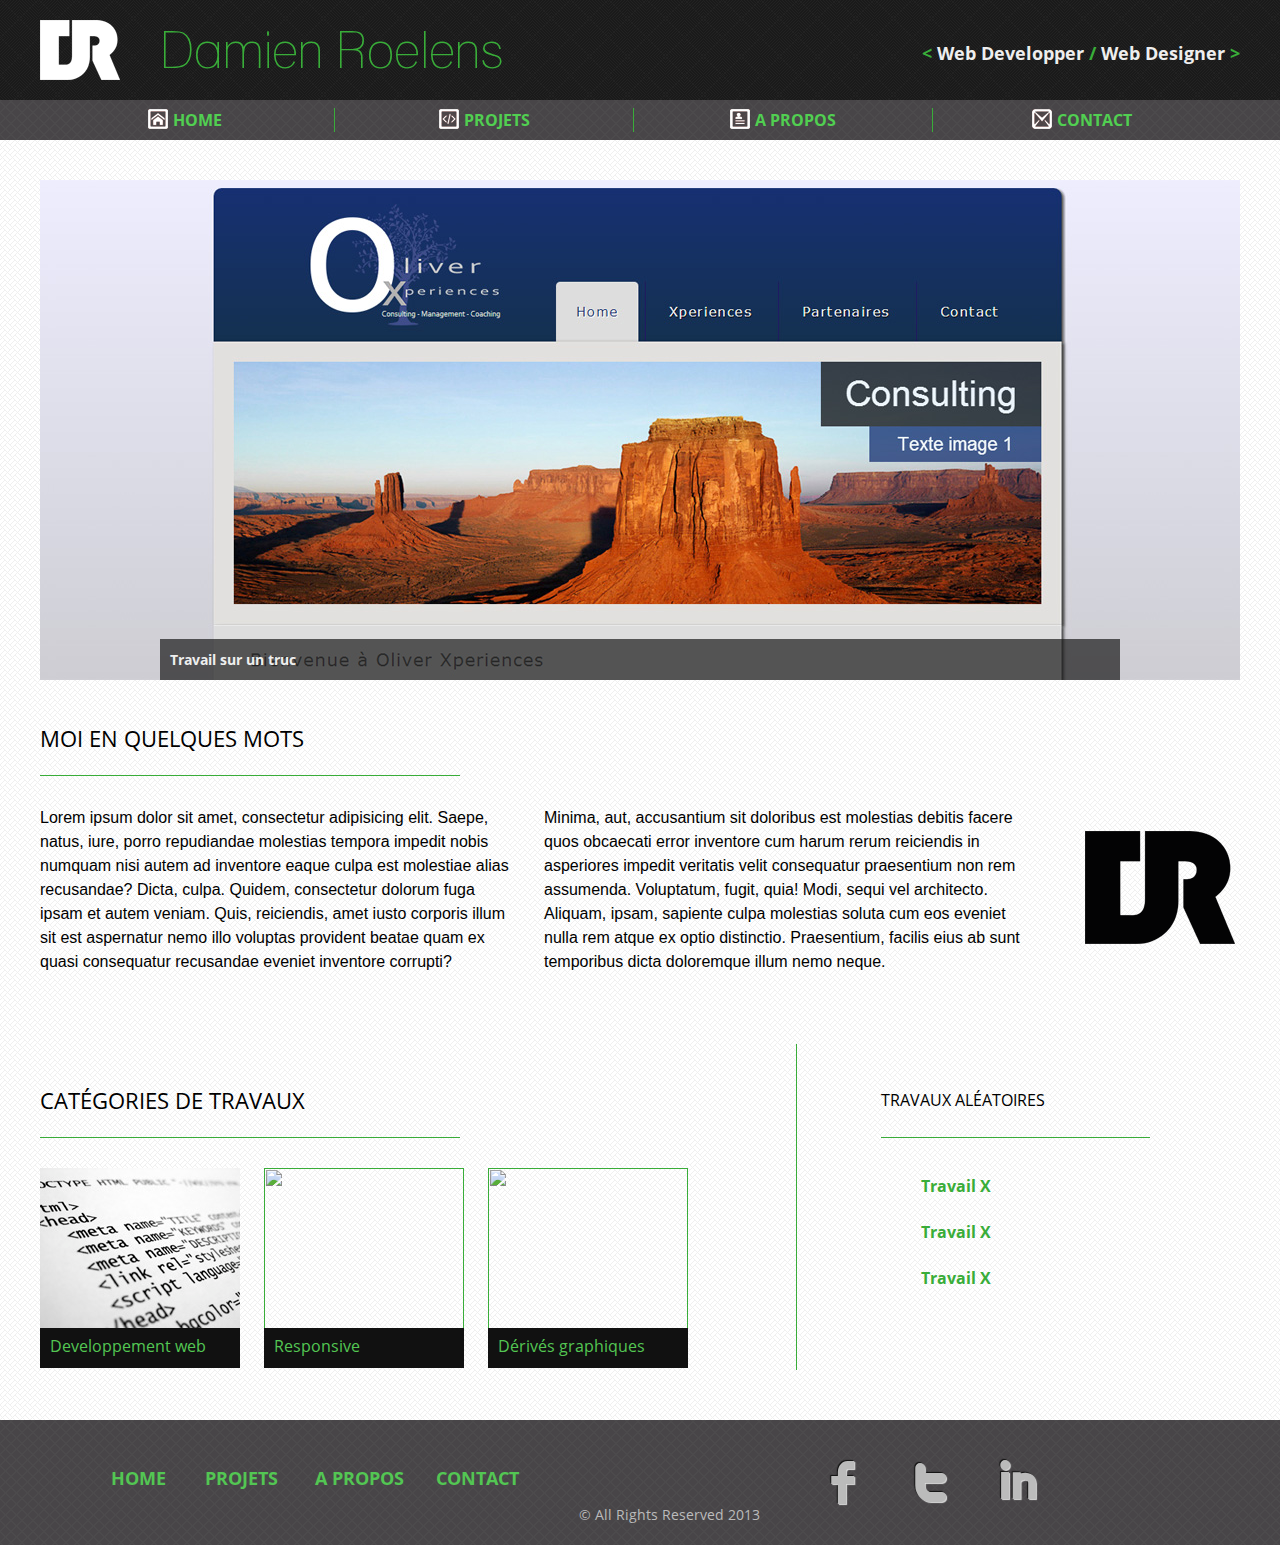
==== commit b328a411: "Back up 16h 9/10" ====
--- a/Template - Portefolio/index.html
+++ b/Template - Portefolio/index.html
@@ -4,6 +4,7 @@
 	<meta charset="UTF-8">
 	<title>Porte-Folio</title>
 	<link rel="stylesheet" href="./css/style.css">
+	<script async type="text/javascript" src="./js/modernizr.js"></script>
 </head>
 <body>
 	<header>
@@ -112,7 +113,7 @@
 			<p>&copy; All Rights Reserved 2013</p>
 		</div>
 	</footer>
-	<script type="text/javascript" src="js/jquery.js"></script>
-	<script type="text/javascript" src="js/script.js"></script>
+	<script type="text/javascript" src="./js/jquery.js"></script>
+	<script type="text/javascript" src="./js/min/script.min.js"></script>
 </body>
 </html>--- a/Template - Portefolio/css/style.css
+++ b/Template - Portefolio/css/style.css
@@ -92,26 +92,24 @@
 
 @font-face {
   font-family: 'Socialico';
-  src: url("./webfonts/Socialico.ttf") format("truetype"), url("./webfonts/Socialico.otf");
-  font-weight: normal;
-  font-style: normal; }
-
-/* line 28, style.scss */
+  src: url("./webfonts/Socialico.ttf") format("truetype"); }
+
+/* line 22, style.scss */
 body {
   font-family: Open sans, Helvetica, Arial, "sans-serif";
   background: transparent url("../img/cream_pixels.png"); }
 
-/* line 33, style.scss */
+/* line 27, style.scss */
 header {
   background: #111111 url(../img/black_lozenge.png); }
 
-/* line 36, style.scss */
+/* line 30, style.scss */
 div.contain {
   width: 1200px;
   margin: auto;
   position: relative; }
 
-/* line 42, style.scss */
+/* line 36, style.scss */
 h1 {
   font: 50px/1.5 Lane, "sans-serif";
   padding: 15px 0px;
@@ -121,9 +119,9 @@
   background-position: 0px 20px;
   padding-left: 120px; }
 
-/* line 52, style.scss */
+/* line 46, style.scss */
 h1 + p {
-  font: 18px/1.5 Open sans, Helvetica, Arial, "sans-serif" normal;
+  font: 18px/1.5 Open, Montserrat, Helvetica, Arial, "sans-serif";
   color: #eee;
   padding: 40px;
   padding-right: 0;
@@ -131,29 +129,29 @@
   position: absolute;
   top: 0;
   right: 0px; }
-/* line 61, style.scss */
+/* line 55, style.scss */
 h1 + p > em {
   color: #39AD39; }
 
-/* line 66, style.scss */
+/* line 60, style.scss */
 h3 {
   padding: 20px 20px 20px 0px;
-  font: 22px/1.5 Open sans, Helvetica, Arial, "sans-serif" normal; }
-
-/* line 71, style.scss */
+  font: 22px/1.5 Open sans, Helvetica, Arial, "sans-serif"; }
+
+/* line 65, style.scss */
 a {
   text-decoration: none;
   color: #39AD39; }
 
-/* line 76, style.scss */
+/* line 70, style.scss */
 p {
   font-family: Verdana, Helvetica, Arial, "sans-serif"; }
 
-/* line 80, style.scss */
+/* line 74, style.scss */
 nav {
   background: #484548 url(../img/stripe.png);
   font: 16px/1.5 Open, Montserrat, Helvetica, Arial, "sans-serif"; }
-/* line 84, style.scss */
+/* line 78, style.scss */
 nav > ul {
   margin: 0;
   padding: 0;
@@ -183,12 +181,12 @@
 /* line 50, ../../../../../Prepros/gems/gems/compass-0.12.2/frameworks/compass/stylesheets/compass/typography/lists/_horizontal-list.scss */
 nav > ul li.last {
   padding-right: 0; }
-/* line 91, style.scss */
+/* line 85, style.scss */
 nav li {
   border-right: 1px solid #39AD39;
   padding: 0;
   margin: 8px 0; }
-/* line 95, style.scss */
+/* line 89, style.scss */
 nav li > a {
   width: 290px;
   display: block;
@@ -197,19 +195,19 @@
   -moz-transition: all 0.2s linear;
   -o-transition: all 0.2s linear;
   transition: all 0.2s linear;
-  -webkit-text-shadow: 0;
-  -moz-text-shadow: 0;
-  -ms-text-shadow: 0;
-  -o-text-shadow: 0;
-  text-shadow: 0;
+  -webkit-text-shadow: none;
+  -moz-text-shadow: none;
+  -ms-text-shadow: none;
+  -o-text-shadow: none;
+  text-shadow: none;
   text-transform: uppercase; }
-/* line 106, style.scss */
+/* line 100, style.scss */
 nav li > a span {
   padding-left: 25px; }
-/* line 110, style.scss */
+/* line 104, style.scss */
 nav li:last-child {
   border: none; }
-/* line 113, style.scss */
+/* line 107, style.scss */
 nav li > a:hover .icons-home {
   -webkit-text-shadow: 0px 0px 2px #FFF;
   -moz-text-shadow: 0px 0px 2px #FFF;
@@ -217,7 +215,7 @@
   -o-text-shadow: 0px 0px 2px #FFF;
   text-shadow: 0px 0px 2px #FFF;
   background-position: 0 -200px; }
-/* line 121, style.scss */
+/* line 115, style.scss */
 nav li > a:hover .icons-code {
   -webkit-text-shadow: 0px 0px 2px #FFF;
   -moz-text-shadow: 0px 0px 2px #FFF;
@@ -225,7 +223,7 @@
   -o-text-shadow: 0px 0px 2px #FFF;
   text-shadow: 0px 0px 2px #FFF;
   background-position: 0 -160px; }
-/* line 129, style.scss */
+/* line 123, style.scss */
 nav li > a:hover .icons-mail2 {
   -webkit-text-shadow: 0px 0px 2px #FFF;
   -moz-text-shadow: 0px 0px 2px #FFF;
@@ -233,7 +231,7 @@
   -o-text-shadow: 0px 0px 2px #FFF;
   text-shadow: 0px 0px 2px #FFF;
   background-position: 0 -40px; }
-/* line 137, style.scss */
+/* line 131, style.scss */
 nav li > a:hover .icons-profile {
   -webkit-text-shadow: 0px 0px 2px #FFF;
   -moz-text-shadow: 0px 0px 2px #FFF;
@@ -242,7 +240,7 @@
   text-shadow: 0px 0px 2px #FFF;
   background-position: 0 -280px; }
 
-/* line 149, style.scss */
+/* line 143, style.scss */
 .h2hid, section#wrapper h2 {
   width: 0;
   height: 0;
@@ -250,16 +248,16 @@
   overflow: hidden;
   text-indent: 9999px; }
 
-/* line 157, style.scss */
+/* line 151, style.scss */
 section {
   margin-bottom: 20px; }
-/* line 161, style.scss */
+/* line 155, style.scss */
 section h3 {
   border-bottom: 1px solid #39AD39;
   width: 400px;
   margin: 20px 0px 30px;
   text-transform: uppercase; }
-/* line 167, style.scss */
+/* line 161, style.scss */
 section h4 {
   padding: 20px 0px 20px 0px;
   border-bottom: 1px solid #39AD39;
@@ -269,34 +267,35 @@
   line-height: 33px;
   vertical-align: bottom; }
 
-/* line 177, style.scss */
+/* line 171, style.scss */
 section#work {
   width: 1200px;
   margin: auto;
   padding-top: 50px;
   margin-bottom: 50px; }
-/* line 184, style.scss */
+/* line 178, style.scss */
 section#work div.contain {
   width: 63%;
   display: inline-block;
   vertical-align: top;
   border-right: 1px solid #39AD39;
   margin-right: 50px; }
-/* line 191, style.scss */
+/* line 185, style.scss */
 section#work aside {
   width: 28%;
   display: inline-block;
   margin-left: 30px; }
-/* line 196, style.scss */
+/* line 191, style.scss */
 section#work aside li {
   margin: 10px 0px;
-  width: 80%; }
-/* line 200, style.scss */
+  width: 80%;
+  font-family: Open, Montserrat, Helvetica, Arial, "sans-serif"; }
+/* line 196, style.scss */
 section#work aside a {
   padding: 10px 10px;
   display: block;
   padding-left: 40px; }
-/* line 205, style.scss */
+/* line 201, style.scss */
 section#work aside a:hover {
   background-color: rgba(50, 50, 50, 0.5);
   -webkit-border-radius: 5px;
@@ -307,12 +306,12 @@
   -ms-text-shadow: 0px 0px 2px #111;
   -o-text-shadow: 0px 0px 2px #111;
   text-shadow: 0px 0px 2px #111; }
-/* line 218, style.scss */
+/* line 214, style.scss */
 section#work figure {
   display: inline-block;
   margin-right: 20px;
   position: relative; }
-/* line 223, style.scss */
+/* line 219, style.scss */
 section#work figure figcaption {
   color: #53c653;
   position: absolute;
@@ -320,35 +319,35 @@
   width: 180px;
   padding: 10px;
   background-color: #111;
-  -webkit-transition: all 0.5s linear;
-  -moz-transition: all 0.5s linear;
-  -o-transition: all 0.5s linear;
-  transition: all 0.5s linear;
+  -webkit-transition: all 0.2s linear;
+  -moz-transition: all 0.2s linear;
+  -o-transition: all 0.2s linear;
+  transition: all 0.2s linear;
   height: 20px;
   overflow: hidden; }
-/* line 233, style.scss */
+/* line 229, style.scss */
 section#work figure figcaption > p {
   color: #EEE;
   width: 180px;
   margin-top: 20px;
   font-style: normal; }
-/* line 242, style.scss */
+/* line 238, style.scss */
 section#work figure:hover figcaption {
   height: 180px;
   background: rgba(25, 25, 25, 0.7); }
-/* line 247, style.scss */
+/* line 243, style.scss */
 section#work img {
   width: 200px;
   height: 200px; }
 
-/* line 256, style.scss */
+/* line 252, style.scss */
 section#present img {
   display: block;
   float: right;
   padding: 5px;
   border-radius: 5px;
   margin: 20px 0px 20px 20px; }
-/* line 263, style.scss */
+/* line 259, style.scss */
 section#present p {
   width: 40%;
   display: inline-block;
@@ -356,7 +355,7 @@
   margin-right: 20px;
   line-height: 1.5; }
 
-/* line 272, style.scss */
+/* line 268, style.scss */
 .f-nav {
   z-index: 9999;
   position: fixed;
@@ -364,13 +363,17 @@
   top: 0;
   width: 100%; }
 
+/* line 272, style.scss */
+.cont-up {
+  margin-top: 80px; }
+
 /* line 276, style.scss */
-section#wrapper.cont-up {
-  margin-top: 66px; }
+section#wrapper .cont-up {
+  margin-top: 80px; }
 
 /* line 280, style.scss */
 section#wrapper {
-  margin-top: 20px; }
+  margin-top: 40px; }
 
 /* line 288, style.scss */
 #wrapper figure {
@@ -421,7 +424,7 @@
   padding: 10px; }
 /* line 342, style.scss */
 footer .menu {
-  font: 18px/1.5 Open, Montserrat, Helvetica, Arial, "sans-serif" normal;
+  font: 18px/1.5 Open, Montserrat, Helvetica, Arial, "sans-serif";
   text-transform: uppercase;
   height: 60px;
   margin: 0;
@@ -459,7 +462,7 @@
   color: #53c653; }
 /* line 361, style.scss */
 footer .socio {
-  font: 70px/1.5 'Socialico' normal; }
+  font: 70px/1.5 'Socialico'; }
 /* line 364, style.scss */
 footer .socio li {
   min-width: 80px; }
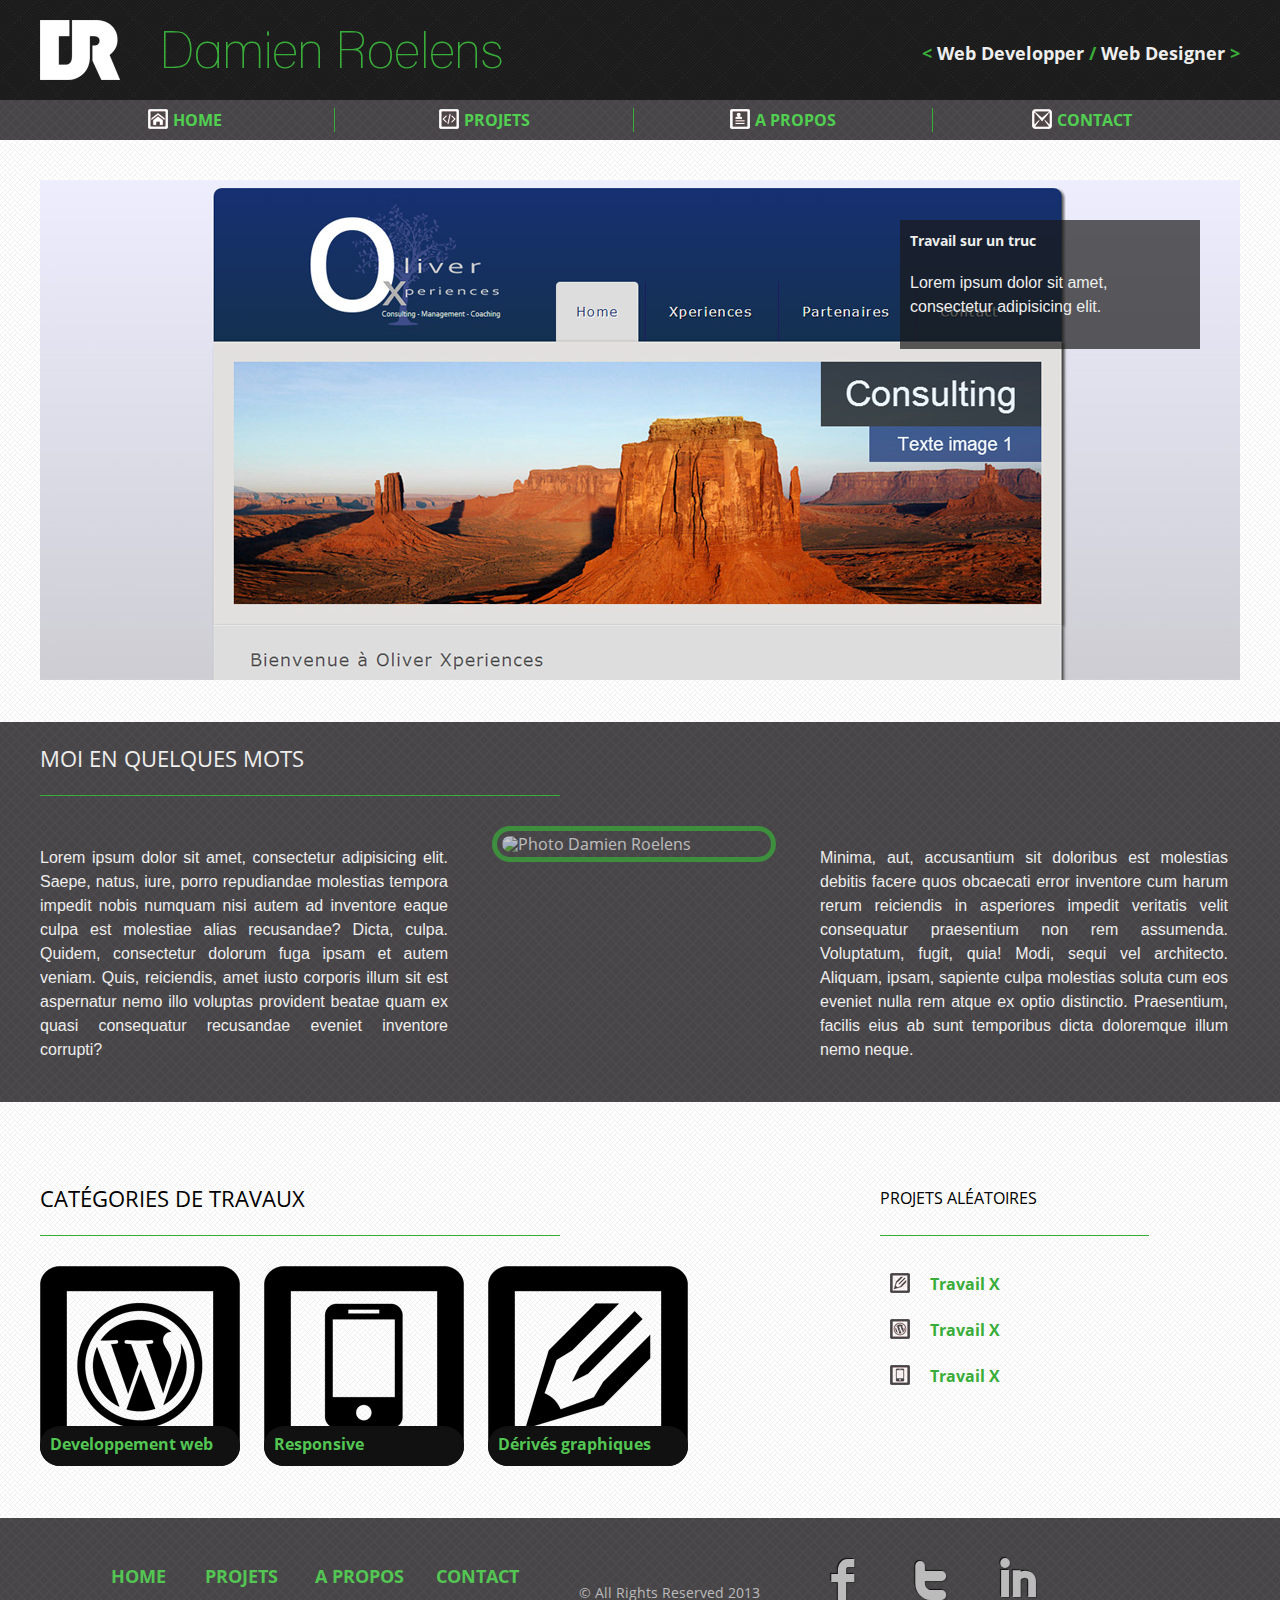
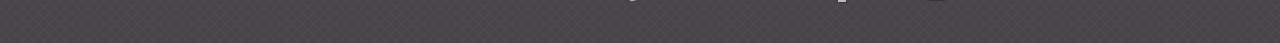
==== commit f466f351: "Commit noon 13/10" ====
--- a/Template - Portefolio/index.html
+++ b/Template - Portefolio/index.html
@@ -17,7 +17,7 @@
 		<h2 class="h2hid">Navigation</h2>
 		<ul>
 			<li><a href="#"><span class="icon-sprite icons-home">Home</span></a></li>
-			<li><a href=""><span class="icon-sprite icons-code">Projets</a></li>
+			<li><a href="./travaux.html"><span class="icon-sprite icons-code">Projets</a></li>
 			<li><a href=""><span class="icon-sprite icons-profile">A propos</a></li>
 			<li><a href=""><span class="icon-sprite icons-mail2">Contact</a></li>
 		</ul>
@@ -30,6 +30,7 @@
 				<img src="./img/slider1.jpg" alt="">
 				<figcaption>
 					<h3>Travail sur un truc</h3>
+					<p>Lorem ipsum dolor sit amet, consectetur adipisicing elit.</p>
 				</figcaption>
 				</a>
 			</figure>
@@ -38,6 +39,7 @@
 				<img src="./img/slider2.jpg" alt="">
 				<figcaption>
 					<h3>Travail sur un truc</h3>
+					<p>Lorem ipsum dolor sit amet, consectetur adipisicing elit.</p>
 				</figcaption>
 				</a>
 			</figure>
@@ -46,6 +48,7 @@
 				<img src="./img/slider3.jpg" alt="">
 				<figcaption>
 					<h3>Travail sur un truc</h3>
+					<p>Lorem ipsum dolor sit amet, consectetur adipisicing elit.</p>
 				</figcaption>
 				</a>	
 			</figure>
@@ -54,42 +57,42 @@
 	<section id="present">
 		<div class="contain">
 			<h3>Moi en quelques mots</h3>
-			<img src="./img/logod.png" width="150px" height="113px" alt="Curriculum Vitae" />
 			<p><span>Lorem ipsum dolor sit amet, consectetur adipisicing elit. Saepe, natus, iure, porro repudiandae molestias tempora impedit nobis numquam nisi autem ad inventore eaque culpa est molestiae alias recusandae? Dicta, culpa.</span>
 			<span>Quidem, consectetur dolorum fuga ipsam et autem veniam. Quis, reiciendis, amet iusto corporis illum sit est aspernatur nemo illo voluptas provident beatae quam ex quasi consequatur recusandae eveniet inventore corrupti?</span>
 			</p>
+			<img src="./img/me.jpg" alt="Photo Damien Roelens" />
 			<p><span>Minima, aut, accusantium sit doloribus est molestias debitis facere quos obcaecati error inventore cum harum rerum reiciendis in asperiores impedit veritatis velit consequatur praesentium non rem assumenda. Voluptatum, fugit, quia!</span>
 			<span>Modi, sequi vel architecto. Aliquam, ipsam, sapiente culpa molestias soluta cum eos eveniet nulla rem atque ex optio distinctio. Praesentium, facilis eius ab sunt temporibus dicta doloremque illum nemo neque.</span></p>
 		</div>
 	</section>
-	<section id="work">
+	<section id="catwork">
 		<div class="contain">
 			<h3>Catégories de travaux</h3>
 			<figure>
 				<a href="">
-					<img src="./img/html.jpg" alt="">
+					<img src="./img/wordpress.png" alt="">
 					<figcaption>Developpement web<p>Texte du travail lorem ipsum dolor sit amet</p></figcaption>
 				</a>
 			</figure>
 			<figure>
 				<a href="">
-					<img src="./img/responsive.jpg" alt="">
+					<img src="./img/mobile.png" alt="">
 					<figcaption>Responsive<p>Texte du travail lorem ipsum dolor sit amet</p></figcaption>
 				</a>
 			</figure>
 			<figure>
 				<a href="">
-					<img src="./img/ident.jpg" alt="">
+					<img src="./img/pencil.png" alt="">
 					<figcaption>Dérivés graphiques<p>Texte du travail lorem ipsum dolor sit amet</p></figcaption>
 				</a>
 			</figure>
 		</div>
 		<aside>
-			<h4>Travaux aléatoires</h4>
+			<h4>Projets aléatoires</h4>
 			<ul>
-				<li><a href="">Travail X</a></li>
-				<li><a href="">Travail X</a></li>
-				<li><a href="">Travail X</a></li>
+				<li><a href=""><span class="icons-sprite icons-pencil"> Travail X</span></a></li>
+				<li><a href=""><span class="icons-sprite icons-wordpress"> Travail X</span></a></li>
+				<li><a href=""><span class="icons-sprite icons-mobile"> Travail X</span></a></li>
 			</ul>
 		</aside>
 	</section>
--- a/Template - Portefolio/css/style.css
+++ b/Template - Portefolio/css/style.css
@@ -42,23 +42,23 @@
 article, aside, details, figcaption, figure, footer, header, hgroup, menu, nav, section, summary {
   display: block; }
 
-/* line 98, icons/*.png */
-.icons-sprite, .icons-code, .icons-home, .icons-mail2, .icons-profile {
-  background: url('../img/icons-sb90826a59b.png') no-repeat; }
+/* line 146, icons/*.png */
+.icons-sprite, .icons-code, .icons-home, .icons-mail2, .icons-mobile, .icons-pencil, .icons-profile, .icons-wordpress {
+  background: url('../img/icons-s5d657337b1.png') no-repeat; }
 
 /* line 60, ../../../../../Prepros/gems/gems/compass-0.12.2/frameworks/compass/stylesheets/compass/utilities/sprites/_base.scss */
 .icons-code {
   background-position: 0 -80px; }
 /* line 43, ../../../../../Prepros/gems/gems/compass-0.12.2/frameworks/compass/stylesheets/compass/utilities/sprites/_base.scss */
 .icons-code:hover, .icons-code.code_hover, .icons-code.code-hover {
+  background-position: 0 -240px; }
+
+/* line 60, ../../../../../Prepros/gems/gems/compass-0.12.2/frameworks/compass/stylesheets/compass/utilities/sprites/_base.scss */
+.icons-home {
   background-position: 0 -160px; }
-
-/* line 60, ../../../../../Prepros/gems/gems/compass-0.12.2/frameworks/compass/stylesheets/compass/utilities/sprites/_base.scss */
-.icons-home {
-  background-position: 0 -120px; }
 /* line 43, ../../../../../Prepros/gems/gems/compass-0.12.2/frameworks/compass/stylesheets/compass/utilities/sprites/_base.scss */
 .icons-home:hover, .icons-home.home_hover, .icons-home.home-hover {
-  background-position: 0 -200px; }
+  background-position: 0 -280px; }
 
 /* line 60, ../../../../../Prepros/gems/gems/compass-0.12.2/frameworks/compass/stylesheets/compass/utilities/sprites/_base.scss */
 .icons-mail2 {
@@ -68,11 +68,32 @@
   background-position: 0 -40px; }
 
 /* line 60, ../../../../../Prepros/gems/gems/compass-0.12.2/frameworks/compass/stylesheets/compass/utilities/sprites/_base.scss */
+.icons-mobile {
+  background-position: 0 -520px; }
+/* line 43, ../../../../../Prepros/gems/gems/compass-0.12.2/frameworks/compass/stylesheets/compass/utilities/sprites/_base.scss */
+.icons-mobile:hover, .icons-mobile.mobile_hover, .icons-mobile.mobile-hover {
+  background-position: 0 -480px; }
+
+/* line 60, ../../../../../Prepros/gems/gems/compass-0.12.2/frameworks/compass/stylesheets/compass/utilities/sprites/_base.scss */
+.icons-pencil {
+  background-position: 0 -360px; }
+/* line 43, ../../../../../Prepros/gems/gems/compass-0.12.2/frameworks/compass/stylesheets/compass/utilities/sprites/_base.scss */
+.icons-pencil:hover, .icons-pencil.pencil_hover, .icons-pencil.pencil-hover {
+  background-position: 0 -200px; }
+
+/* line 60, ../../../../../Prepros/gems/gems/compass-0.12.2/frameworks/compass/stylesheets/compass/utilities/sprites/_base.scss */
 .icons-profile {
-  background-position: 0 -240px; }
+  background-position: 0 -400px; }
 /* line 43, ../../../../../Prepros/gems/gems/compass-0.12.2/frameworks/compass/stylesheets/compass/utilities/sprites/_base.scss */
 .icons-profile:hover, .icons-profile.profile_hover, .icons-profile.profile-hover {
-  background-position: 0 -280px; }
+  background-position: 0 -440px; }
+
+/* line 60, ../../../../../Prepros/gems/gems/compass-0.12.2/frameworks/compass/stylesheets/compass/utilities/sprites/_base.scss */
+.icons-wordpress {
+  background-position: 0 -320px; }
+/* line 43, ../../../../../Prepros/gems/gems/compass-0.12.2/frameworks/compass/stylesheets/compass/utilities/sprites/_base.scss */
+.icons-wordpress:hover, .icons-wordpress.wordpress_hover, .icons-wordpress.wordpress-hover {
+  background-position: 0 -120px; }
 
 @font-face {
   font-family: 'Lane';
@@ -143,15 +164,17 @@
   text-decoration: none;
   color: #39AD39; }
 
-/* line 70, style.scss */
+/* line 71, style.scss */
 p {
-  font-family: Verdana, Helvetica, Arial, "sans-serif"; }
-
-/* line 74, style.scss */
+  font-family: Verdana, Helvetica, Arial, "sans-serif";
+  line-height: 1.5;
+  margin: 0px 0px 20px 0px; }
+
+/* line 77, style.scss */
 nav {
   background: #484548 url(../img/stripe.png);
   font: 16px/1.5 Open, Montserrat, Helvetica, Arial, "sans-serif"; }
-/* line 78, style.scss */
+/* line 81, style.scss */
 nav > ul {
   margin: 0;
   padding: 0;
@@ -181,12 +204,12 @@
 /* line 50, ../../../../../Prepros/gems/gems/compass-0.12.2/frameworks/compass/stylesheets/compass/typography/lists/_horizontal-list.scss */
 nav > ul li.last {
   padding-right: 0; }
-/* line 85, style.scss */
+/* line 88, style.scss */
 nav li {
   border-right: 1px solid #39AD39;
   padding: 0;
   margin: 8px 0; }
-/* line 89, style.scss */
+/* line 92, style.scss */
 nav li > a {
   width: 290px;
   display: block;
@@ -201,29 +224,29 @@
   -o-text-shadow: none;
   text-shadow: none;
   text-transform: uppercase; }
-/* line 100, style.scss */
+/* line 103, style.scss */
 nav li > a span {
   padding-left: 25px; }
-/* line 104, style.scss */
+/* line 107, style.scss */
 nav li:last-child {
   border: none; }
-/* line 107, style.scss */
+/* line 110, style.scss */
 nav li > a:hover .icons-home {
   -webkit-text-shadow: 0px 0px 2px #FFF;
   -moz-text-shadow: 0px 0px 2px #FFF;
   -ms-text-shadow: 0px 0px 2px #FFF;
   -o-text-shadow: 0px 0px 2px #FFF;
   text-shadow: 0px 0px 2px #FFF;
-  background-position: 0 -200px; }
-/* line 115, style.scss */
+  background-position: 0 -280px; }
+/* line 118, style.scss */
 nav li > a:hover .icons-code {
   -webkit-text-shadow: 0px 0px 2px #FFF;
   -moz-text-shadow: 0px 0px 2px #FFF;
   -ms-text-shadow: 0px 0px 2px #FFF;
   -o-text-shadow: 0px 0px 2px #FFF;
   text-shadow: 0px 0px 2px #FFF;
-  background-position: 0 -160px; }
-/* line 123, style.scss */
+  background-position: 0 -240px; }
+/* line 126, style.scss */
 nav li > a:hover .icons-mail2 {
   -webkit-text-shadow: 0px 0px 2px #FFF;
   -moz-text-shadow: 0px 0px 2px #FFF;
@@ -231,16 +254,16 @@
   -o-text-shadow: 0px 0px 2px #FFF;
   text-shadow: 0px 0px 2px #FFF;
   background-position: 0 -40px; }
-/* line 131, style.scss */
+/* line 134, style.scss */
 nav li > a:hover .icons-profile {
   -webkit-text-shadow: 0px 0px 2px #FFF;
   -moz-text-shadow: 0px 0px 2px #FFF;
   -ms-text-shadow: 0px 0px 2px #FFF;
   -o-text-shadow: 0px 0px 2px #FFF;
   text-shadow: 0px 0px 2px #FFF;
-  background-position: 0 -280px; }
-
-/* line 143, style.scss */
+  background-position: 0 -440px; }
+
+/* line 146, style.scss */
 .h2hid, section#wrapper h2 {
   width: 0;
   height: 0;
@@ -248,16 +271,16 @@
   overflow: hidden;
   text-indent: 9999px; }
 
-/* line 151, style.scss */
+/* line 154, style.scss */
 section {
-  margin-bottom: 20px; }
-/* line 155, style.scss */
+  margin-bottom: 40px; }
+/* line 158, style.scss */
 section h3 {
   border-bottom: 1px solid #39AD39;
-  width: 400px;
+  width: 500px;
   margin: 20px 0px 30px;
   text-transform: uppercase; }
-/* line 161, style.scss */
+/* line 164, style.scss */
 section h4 {
   padding: 20px 0px 20px 0px;
   border-bottom: 1px solid #39AD39;
@@ -267,53 +290,27 @@
   line-height: 33px;
   vertical-align: bottom; }
 
-/* line 171, style.scss */
-section#work {
+/* line 174, style.scss */
+section#catwork {
   width: 1200px;
   margin: auto;
-  padding-top: 50px;
   margin-bottom: 50px; }
-/* line 178, style.scss */
-section#work div.contain {
+/* line 180, style.scss */
+section#catwork div.contain {
   width: 63%;
   display: inline-block;
   vertical-align: top;
-  border-right: 1px solid #39AD39;
   margin-right: 50px; }
-/* line 185, style.scss */
-section#work aside {
-  width: 28%;
-  display: inline-block;
-  margin-left: 30px; }
-/* line 191, style.scss */
-section#work aside li {
-  margin: 10px 0px;
-  width: 80%;
-  font-family: Open, Montserrat, Helvetica, Arial, "sans-serif"; }
-/* line 196, style.scss */
-section#work aside a {
-  padding: 10px 10px;
-  display: block;
-  padding-left: 40px; }
-/* line 201, style.scss */
-section#work aside a:hover {
-  background-color: rgba(50, 50, 50, 0.5);
-  -webkit-border-radius: 5px;
-  -moz-border-radius: 5px;
-  border-radius: 5px;
-  -webkit-text-shadow: 0px 0px 2px #111;
-  -moz-text-shadow: 0px 0px 2px #111;
-  -ms-text-shadow: 0px 0px 2px #111;
-  -o-text-shadow: 0px 0px 2px #111;
-  text-shadow: 0px 0px 2px #111; }
-/* line 214, style.scss */
-section#work figure {
+/* line 187, style.scss */
+section#catwork figure {
   display: inline-block;
   margin-right: 20px;
   position: relative; }
-/* line 219, style.scss */
-section#work figure figcaption {
+/* line 192, style.scss */
+section#catwork figure figcaption {
+  font-family: Open, Montserrat, Helvetica, Arial, "sans-serif";
   color: #53c653;
+  border-radius: 20px;
   position: absolute;
   bottom: 2px;
   width: 180px;
@@ -325,37 +322,92 @@
   transition: all 0.2s linear;
   height: 20px;
   overflow: hidden; }
-/* line 229, style.scss */
-section#work figure figcaption > p {
+/* line 204, style.scss */
+section#catwork figure figcaption > p {
   color: #EEE;
   width: 180px;
   margin-top: 20px;
   font-style: normal; }
-/* line 238, style.scss */
-section#work figure:hover figcaption {
+/* line 213, style.scss */
+section#catwork figure:hover figcaption {
   height: 180px;
   background: rgba(25, 25, 25, 0.7); }
-/* line 243, style.scss */
-section#work img {
+/* line 218, style.scss */
+section#catwork img {
   width: 200px;
   height: 200px; }
 
-/* line 252, style.scss */
+/* line 224, style.scss */
+aside {
+  width: 28%;
+  display: inline-block;
+  margin-left: 30px; }
+/* line 230, style.scss */
+aside li {
+  margin: 10px 0px;
+  width: 80%;
+  font-family: Open, Montserrat, Helvetica, Arial, "sans-serif"; }
+/* line 235, style.scss */
+aside a {
+  padding: 10px 10px;
+  display: block; }
+/* line 238, style.scss */
+aside a span {
+  padding-left: 40px; }
+/* line 242, style.scss */
+aside a:hover {
+  background: rgba(50, 50, 50, 0.5);
+  -webkit-border-radius: 5px;
+  -moz-border-radius: 5px;
+  border-radius: 5px;
+  -webkit-text-shadow: 0px 0px 2px #111;
+  -moz-text-shadow: 0px 0px 2px #111;
+  -ms-text-shadow: 0px 0px 2px #111;
+  -o-text-shadow: 0px 0px 2px #111;
+  text-shadow: 0px 0px 2px #111; }
+
+/* line 256, style.scss */
+section#present {
+  background: #484548 url(../img/stripe.png);
+  color: #eee;
+  padding-bottom: 20px; }
+/* line 262, style.scss */
 section#present img {
-  display: block;
-  float: right;
+  display: inline-block;
   padding: 5px;
-  border-radius: 5px;
-  margin: 20px 0px 20px 20px; }
-/* line 259, style.scss */
+  border-radius: 25px;
+  width: 22%;
+  height: 22%;
+  border: 5px solid #39AD39;
+  opacity: 0.7;
+  filter: url(../img/squairy_light.png); }
+/* line 272, style.scss */
 section#present p {
-  width: 40%;
+  width: 34%;
   display: inline-block;
+  line-height: 1.5;
+  margin-right: 40px;
+  text-align: justify;
   vertical-align: top;
-  margin-right: 20px;
-  line-height: 1.5; }
-
-/* line 268, style.scss */
+  margin-top: 20px; }
+/* line 281, style.scss */
+section#present img + p {
+  margin-left: 40px;
+  margin-right: 0; }
+
+/* line 288, style.scss */
+.worked {
+  margin-top: 40px; }
+/* line 290, style.scss */
+.worked img {
+  margin: 20px;
+  float: left; }
+/* line 294, style.scss */
+.worked .contain:after {
+  content: "";
+  clear: both; }
+
+/* line 300, style.scss */
 .f-nav {
   z-index: 9999;
   position: fixed;
@@ -363,38 +415,47 @@
   top: 0;
   width: 100%; }
 
-/* line 272, style.scss */
+/* line 304, style.scss */
 .cont-up {
   margin-top: 80px; }
 
-/* line 276, style.scss */
-section#wrapper .cont-up {
+/* line 310, style.scss */
+section#wrapper.cont-up {
   margin-top: 80px; }
 
-/* line 280, style.scss */
+/* line 314, style.scss */
 section#wrapper {
   margin-top: 40px; }
 
-/* line 288, style.scss */
+/* line 322, style.scss */
 #wrapper figure {
   position: relative;
   display: inline; }
-/* line 291, style.scss */
+/* line 325, style.scss */
 #wrapper figure img {
   width: 33%;
   height: 33%; }
-
-/* line 298, style.scss */
+/* line 329, style.scss */
+#wrapper figure:nth-child(2n+1) figcaption {
+  bottom: 42px;
+  left: 0;
+  margin-bottom: 40px;
+  padding: 0; }
+/* line 335, style.scss */
+#wrapper figure:nth-child(2n) figcaption {
+  top: 0;
+  right: 0; }
+
+/* line 342, style.scss */
 #wrapper figcaption {
   position: absolute;
-  bottom: 1px;
-  left: 0;
+  max-height: 420px;
   color: #EEE;
   background-color: rgba(26, 26, 26, 0.7);
   padding: 0px 0px;
-  width: 80%;
-  margin: 0 10% 5px; }
-/* line 308, style.scss */
+  width: 25%;
+  margin: 40px; }
+/* line 351, style.scss */
 #wrapper figcaption > h3 {
   border: none;
   padding: 10px;
@@ -402,12 +463,15 @@
   text-transform: none;
   font-family: Open, Montserrat, Helvetica, Arial, "sans-serif";
   font-size: 14px; }
-
-/* line 319, style.scss */
+/* line 359, style.scss */
+#wrapper figcaption p {
+  padding: 10px; }
+
+/* line 365, style.scss */
 footer {
   background: #484548 url(../img/stripe.png);
   text-align: center; }
-/* line 324, style.scss */
+/* line 370, style.scss */
 footer a:hover {
   -webkit-text-shadow: 0px 0px 8px #111;
   -moz-text-shadow: 0px 0px 8px #111;
@@ -417,12 +481,12 @@
   -webkit-border-radius: 5px;
   -moz-border-radius: 5px;
   border-radius: 5px; }
-/* line 335, style.scss */
+/* line 381, style.scss */
 footer > div.contain > div {
   width: 530px;
   display: inline-block;
   padding: 10px; }
-/* line 342, style.scss */
+/* line 388, style.scss */
 footer .menu {
   font: 18px/1.5 Open, Montserrat, Helvetica, Arial, "sans-serif";
   text-transform: uppercase;
@@ -451,39 +515,44 @@
 /* line 50, ../../../../../Prepros/gems/gems/compass-0.12.2/frameworks/compass/stylesheets/compass/typography/lists/_horizontal-list.scss */
 footer .menu li.last {
   padding-right: 0; }
-/* line 348, style.scss */
+/* line 394, style.scss */
 footer .menu li:first-child {
   width: 80px; }
-/* line 352, style.scss */
+/* line 398, style.scss */
 footer .menu li {
   width: 110px; }
-/* line 354, style.scss */
+/* line 400, style.scss */
 footer .menu li a {
   color: #53c653; }
-/* line 361, style.scss */
+/* line 407, style.scss */
 footer .socio {
   font: 70px/1.5 'Socialico'; }
-/* line 364, style.scss */
+/* line 410, style.scss */
 footer .socio li {
   min-width: 80px; }
-/* line 368, style.scss */
+/* line 414, style.scss */
 footer .socio a {
+  display: block;
   color: #bbbbbb;
   text-transform: uppercase;
-  -webkit-text-shadow: 1px 1px 1px #DDD, -1px -1px 1px #111;
-  -moz-text-shadow: 1px 1px 1px #DDD, -1px -1px 1px #111;
-  -ms-text-shadow: 1px 1px 1px #DDD, -1px -1px 1px #111;
-  -o-text-shadow: 1px 1px 1px #DDD, -1px -1px 1px #111;
-  text-shadow: 1px 1px 1px #DDD, -1px -1px 1px #111;
-  -webkit-transition: all 0.4s linear;
-  -moz-transition: all 0.4s linear;
-  -o-transition: all 0.4s linear;
-  transition: all 0.4s linear; }
-/* line 379, style.scss */
+  -webkit-text-shadow: 1px 1px 1px #333, -1px -1px 1px #111;
+  -moz-text-shadow: 1px 1px 1px #333, -1px -1px 1px #111;
+  -ms-text-shadow: 1px 1px 1px #333, -1px -1px 1px #111;
+  -o-text-shadow: 1px 1px 1px #333, -1px -1px 1px #111;
+  text-shadow: 1px 1px 1px #333, -1px -1px 1px #111;
+  -webkit-transition: all 0.1s linear;
+  -moz-transition: all 0.1s linear;
+  -o-transition: all 0.1s linear;
+  transition: all 0.1s linear; }
+/* line 426, style.scss */
 footer .socio a:hover {
-  text-transform: lowercase;
-  color: #2c872c; }
-/* line 385, style.scss */
+  color: #2c872c;
+  -webkit-text-shadow: -1px -1px 1px #111, 1px 1px 1px #DDD;
+  -moz-text-shadow: -1px -1px 1px #111, 1px 1px 1px #DDD;
+  -ms-text-shadow: -1px -1px 1px #111, 1px 1px 1px #DDD;
+  -o-text-shadow: -1px -1px 1px #111, 1px 1px 1px #DDD;
+  text-shadow: -1px -1px 1px #111, 1px 1px 1px #DDD; }
+/* line 437, style.scss */
 footer .socio ul {
   margin: 0;
   padding: 0;
@@ -510,7 +579,7 @@
 /* line 50, ../../../../../Prepros/gems/gems/compass-0.12.2/frameworks/compass/stylesheets/compass/typography/lists/_horizontal-list.scss */
 footer .socio ul li.last {
   padding-right: 0; }
-/* line 390, style.scss */
+/* line 442, style.scss */
 footer p {
   position: absolute;
   bottom: 20px;
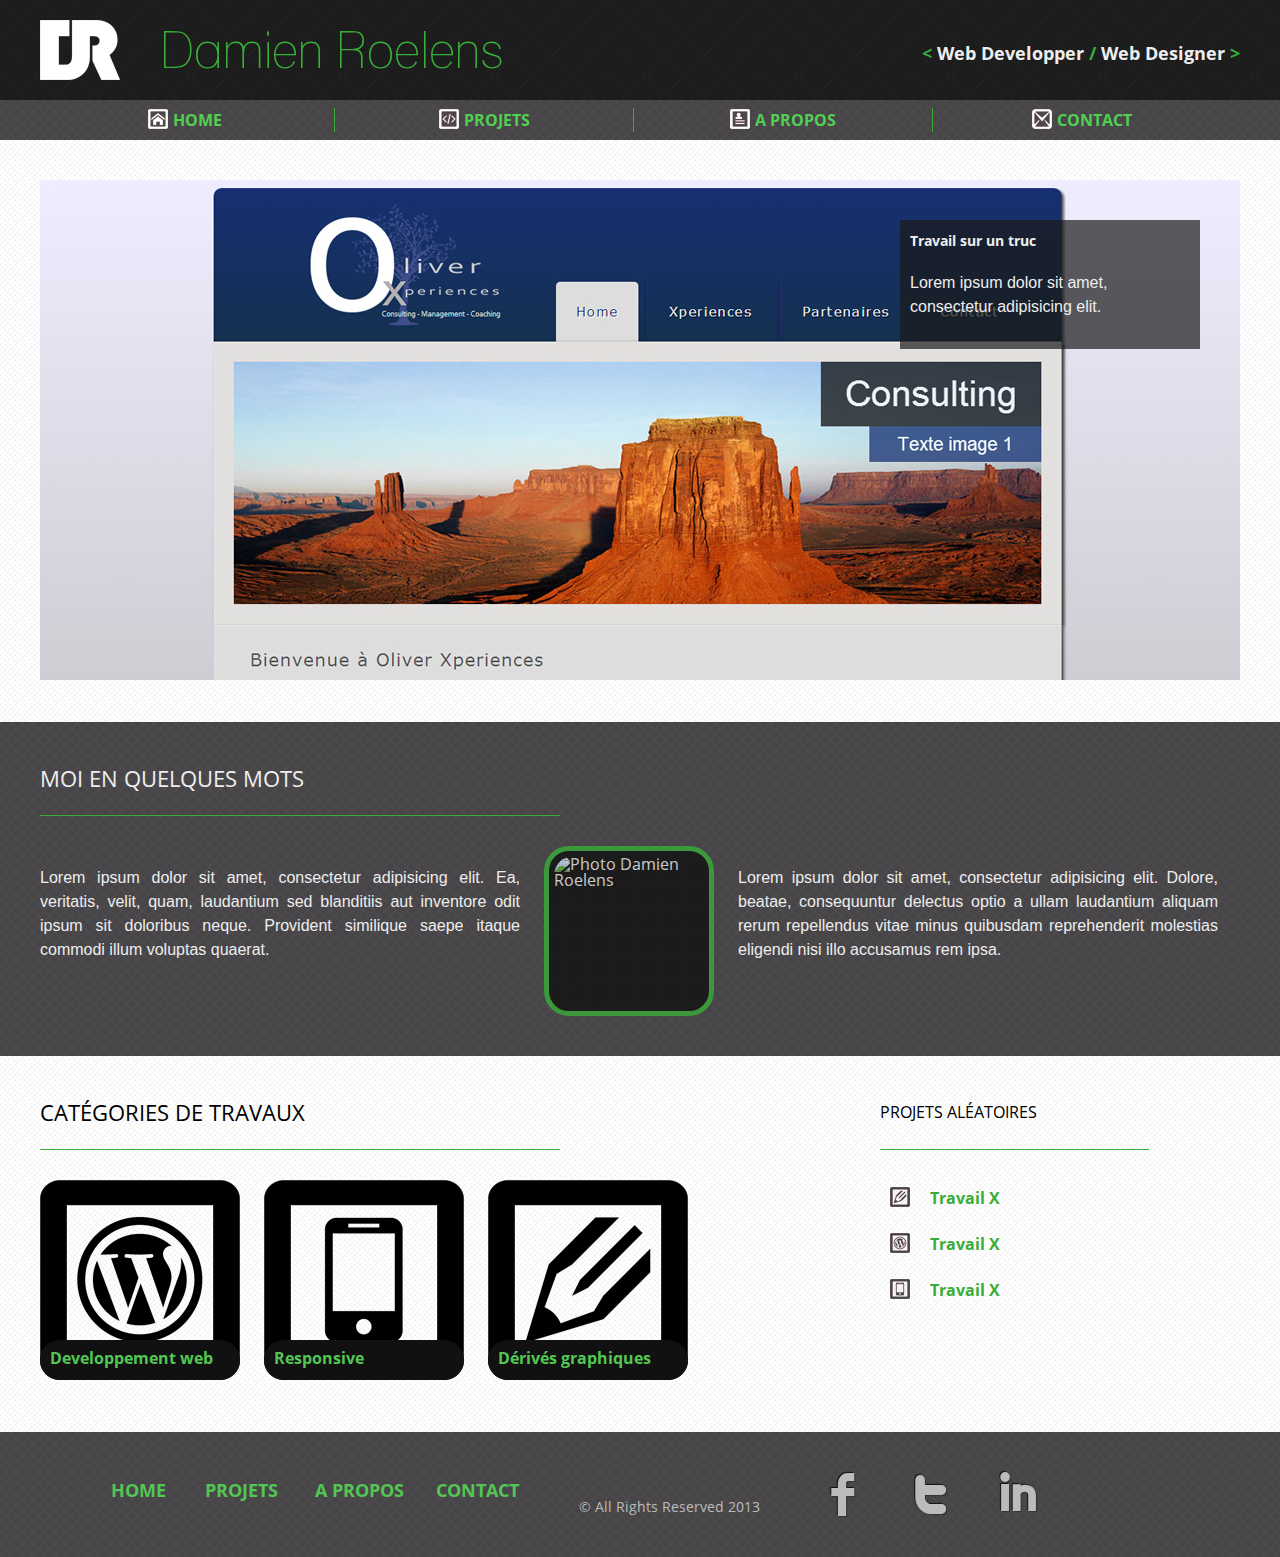
==== commit c9e16693: "save 15h 13/10" ====
--- a/Template - Portefolio/index.html
+++ b/Template - Portefolio/index.html
@@ -57,12 +57,13 @@
 	<section id="present">
 		<div class="contain">
 			<h3>Moi en quelques mots</h3>
-			<p><span>Lorem ipsum dolor sit amet, consectetur adipisicing elit. Saepe, natus, iure, porro repudiandae molestias tempora impedit nobis numquam nisi autem ad inventore eaque culpa est molestiae alias recusandae? Dicta, culpa.</span>
-			<span>Quidem, consectetur dolorum fuga ipsam et autem veniam. Quis, reiciendis, amet iusto corporis illum sit est aspernatur nemo illo voluptas provident beatae quam ex quasi consequatur recusandae eveniet inventore corrupti?</span>
+			<p>Lorem ipsum dolor sit amet, consectetur adipisicing elit. Ea, veritatis, velit, quam, laudantium sed blanditiis aut inventore odit ipsum sit doloribus neque. Provident similique saepe itaque commodi illum voluptas quaerat.
 			</p>
-			<img src="./img/me.jpg" alt="Photo Damien Roelens" />
-			<p><span>Minima, aut, accusantium sit doloribus est molestias debitis facere quos obcaecati error inventore cum harum rerum reiciendis in asperiores impedit veritatis velit consequatur praesentium non rem assumenda. Voluptatum, fugit, quia!</span>
-			<span>Modi, sequi vel architecto. Aliquam, ipsam, sapiente culpa molestias soluta cum eos eveniet nulla rem atque ex optio distinctio. Praesentium, facilis eius ab sunt temporibus dicta doloremque illum nemo neque.</span></p>
+			<div class="presimg">
+				<img src="./img/me.jpg" alt="Photo Damien Roelens" />
+				<div class="trame"></div>
+			</div>
+			<p>Lorem ipsum dolor sit amet, consectetur adipisicing elit. Dolore, beatae, consequuntur delectus optio a ullam laudantium aliquam rerum repellendus vitae minus quibusdam reprehenderit molestias eligendi nisi illo accusamus rem ipsa.</p>
 		</div>
 	</section>
 	<section id="catwork">
--- a/Template - Portefolio/css/style.css
+++ b/Template - Portefolio/css/style.css
@@ -137,10 +137,13 @@
   line-height: 70px;
   background-image: url(../img/logoc.png);
   background-repeat: no-repeat;
-  background-position: 0px 20px;
+  background-position: 0px 20px; }
+/* line 44, style.scss */
+h1 > a {
+  display: block;
   padding-left: 120px; }
 
-/* line 46, style.scss */
+/* line 50, style.scss */
 h1 + p {
   font: 18px/1.5 Open, Montserrat, Helvetica, Arial, "sans-serif";
   color: #eee;
@@ -150,31 +153,31 @@
   position: absolute;
   top: 0;
   right: 0px; }
-/* line 55, style.scss */
+/* line 59, style.scss */
 h1 + p > em {
   color: #39AD39; }
 
-/* line 60, style.scss */
+/* line 64, style.scss */
 h3 {
   padding: 20px 20px 20px 0px;
   font: 22px/1.5 Open sans, Helvetica, Arial, "sans-serif"; }
 
-/* line 65, style.scss */
+/* line 69, style.scss */
 a {
   text-decoration: none;
   color: #39AD39; }
 
-/* line 71, style.scss */
+/* line 75, style.scss */
 p {
   font-family: Verdana, Helvetica, Arial, "sans-serif";
   line-height: 1.5;
   margin: 0px 0px 20px 0px; }
 
-/* line 77, style.scss */
+/* line 81, style.scss */
 nav {
   background: #484548 url(../img/stripe.png);
   font: 16px/1.5 Open, Montserrat, Helvetica, Arial, "sans-serif"; }
-/* line 81, style.scss */
+/* line 85, style.scss */
 nav > ul {
   margin: 0;
   padding: 0;
@@ -204,12 +207,12 @@
 /* line 50, ../../../../../Prepros/gems/gems/compass-0.12.2/frameworks/compass/stylesheets/compass/typography/lists/_horizontal-list.scss */
 nav > ul li.last {
   padding-right: 0; }
-/* line 88, style.scss */
+/* line 92, style.scss */
 nav li {
   border-right: 1px solid #39AD39;
   padding: 0;
   margin: 8px 0; }
-/* line 92, style.scss */
+/* line 96, style.scss */
 nav li > a {
   width: 290px;
   display: block;
@@ -224,13 +227,13 @@
   -o-text-shadow: none;
   text-shadow: none;
   text-transform: uppercase; }
-/* line 103, style.scss */
+/* line 107, style.scss */
 nav li > a span {
   padding-left: 25px; }
-/* line 107, style.scss */
+/* line 111, style.scss */
 nav li:last-child {
   border: none; }
-/* line 110, style.scss */
+/* line 114, style.scss */
 nav li > a:hover .icons-home {
   -webkit-text-shadow: 0px 0px 2px #FFF;
   -moz-text-shadow: 0px 0px 2px #FFF;
@@ -238,7 +241,7 @@
   -o-text-shadow: 0px 0px 2px #FFF;
   text-shadow: 0px 0px 2px #FFF;
   background-position: 0 -280px; }
-/* line 118, style.scss */
+/* line 122, style.scss */
 nav li > a:hover .icons-code {
   -webkit-text-shadow: 0px 0px 2px #FFF;
   -moz-text-shadow: 0px 0px 2px #FFF;
@@ -246,7 +249,7 @@
   -o-text-shadow: 0px 0px 2px #FFF;
   text-shadow: 0px 0px 2px #FFF;
   background-position: 0 -240px; }
-/* line 126, style.scss */
+/* line 130, style.scss */
 nav li > a:hover .icons-mail2 {
   -webkit-text-shadow: 0px 0px 2px #FFF;
   -moz-text-shadow: 0px 0px 2px #FFF;
@@ -254,7 +257,7 @@
   -o-text-shadow: 0px 0px 2px #FFF;
   text-shadow: 0px 0px 2px #FFF;
   background-position: 0 -40px; }
-/* line 134, style.scss */
+/* line 138, style.scss */
 nav li > a:hover .icons-profile {
   -webkit-text-shadow: 0px 0px 2px #FFF;
   -moz-text-shadow: 0px 0px 2px #FFF;
@@ -263,7 +266,7 @@
   text-shadow: 0px 0px 2px #FFF;
   background-position: 0 -440px; }
 
-/* line 146, style.scss */
+/* line 150, style.scss */
 .h2hid, section#wrapper h2 {
   width: 0;
   height: 0;
@@ -271,42 +274,43 @@
   overflow: hidden;
   text-indent: 9999px; }
 
-/* line 154, style.scss */
+/* line 158, style.scss */
 section {
   margin-bottom: 40px; }
-/* line 158, style.scss */
+/* line 162, style.scss */
 section h3 {
   border-bottom: 1px solid #39AD39;
   width: 500px;
-  margin: 20px 0px 30px;
-  text-transform: uppercase; }
-/* line 164, style.scss */
+  margin: 0px 0px 30px;
+  text-transform: uppercase;
+  padding-top: 0; }
+/* line 169, style.scss */
 section h4 {
-  padding: 20px 0px 20px 0px;
+  padding: 0px 0px 20px 0px;
   border-bottom: 1px solid #39AD39;
   width: 80%;
-  margin: 20px 0px 30px;
+  margin: 0px 0px 30px;
   text-transform: uppercase;
   line-height: 33px;
   vertical-align: bottom; }
 
-/* line 174, style.scss */
+/* line 179, style.scss */
 section#catwork {
   width: 1200px;
   margin: auto;
   margin-bottom: 50px; }
-/* line 180, style.scss */
+/* line 185, style.scss */
 section#catwork div.contain {
   width: 63%;
   display: inline-block;
   vertical-align: top;
   margin-right: 50px; }
-/* line 187, style.scss */
+/* line 192, style.scss */
 section#catwork figure {
   display: inline-block;
   margin-right: 20px;
   position: relative; }
-/* line 192, style.scss */
+/* line 197, style.scss */
 section#catwork figure figcaption {
   font-family: Open, Montserrat, Helvetica, Arial, "sans-serif";
   color: #53c653;
@@ -322,39 +326,39 @@
   transition: all 0.2s linear;
   height: 20px;
   overflow: hidden; }
-/* line 204, style.scss */
+/* line 209, style.scss */
 section#catwork figure figcaption > p {
   color: #EEE;
   width: 180px;
   margin-top: 20px;
   font-style: normal; }
-/* line 213, style.scss */
+/* line 218, style.scss */
 section#catwork figure:hover figcaption {
   height: 180px;
   background: rgba(25, 25, 25, 0.7); }
-/* line 218, style.scss */
+/* line 223, style.scss */
 section#catwork img {
   width: 200px;
   height: 200px; }
 
-/* line 224, style.scss */
+/* line 229, style.scss */
 aside {
   width: 28%;
   display: inline-block;
   margin-left: 30px; }
-/* line 230, style.scss */
+/* line 235, style.scss */
 aside li {
   margin: 10px 0px;
   width: 80%;
   font-family: Open, Montserrat, Helvetica, Arial, "sans-serif"; }
-/* line 235, style.scss */
+/* line 240, style.scss */
 aside a {
   padding: 10px 10px;
   display: block; }
-/* line 238, style.scss */
+/* line 243, style.scss */
 aside a span {
   padding-left: 40px; }
-/* line 242, style.scss */
+/* line 247, style.scss */
 aside a:hover {
   background: rgba(50, 50, 50, 0.5);
   -webkit-border-radius: 5px;
@@ -366,48 +370,66 @@
   -o-text-shadow: 0px 0px 2px #111;
   text-shadow: 0px 0px 2px #111; }
 
-/* line 256, style.scss */
+/* line 261, style.scss */
 section#present {
   background: #484548 url(../img/stripe.png);
   color: #eee;
-  padding-bottom: 20px; }
-/* line 262, style.scss */
-section#present img {
+  padding-bottom: 40px;
+  padding-top: 40px; }
+/* line 268, style.scss */
+section#present div.presimg {
   display: inline-block;
+  opacity: 0.8;
+  position: relative;
+  margin: 0;
+  padding: 0;
+  background-color: #111;
+  border-radius: 25px;
+  border: 5px solid #39AD39; }
+/* line 277, style.scss */
+section#present div.presimg img {
   padding: 5px;
   border-radius: 25px;
-  width: 22%;
-  height: 22%;
-  border: 5px solid #39AD39;
-  opacity: 0.7;
-  filter: url(../img/squairy_light.png); }
-/* line 272, style.scss */
+  display: block;
+  width: 150px;
+  height: 150px; }
+/* line 285, style.scss */
 section#present p {
-  width: 34%;
+  width: 40%;
   display: inline-block;
   line-height: 1.5;
-  margin-right: 40px;
+  margin-right: 20px;
   text-align: justify;
   vertical-align: top;
   margin-top: 20px; }
-/* line 281, style.scss */
-section#present img + p {
-  margin-left: 40px;
+/* line 294, style.scss */
+section#present div + p {
+  margin-left: 20px;
   margin-right: 0; }
-
-/* line 288, style.scss */
+/* line 299, style.scss */
+section#present div.trame {
+  border-radius: 25px;
+  position: absolute;
+  top: 0;
+  left: 0;
+  height: 100%;
+  width: 100%;
+  background: url("../img/trame.png");
+  z-index: 10; }
+
+/* line 311, style.scss */
 .worked {
   margin-top: 40px; }
-/* line 290, style.scss */
+/* line 313, style.scss */
 .worked img {
   margin: 20px;
   float: left; }
-/* line 294, style.scss */
+/* line 317, style.scss */
 .worked .contain:after {
   content: "";
   clear: both; }
 
-/* line 300, style.scss */
+/* line 323, style.scss */
 .f-nav {
   z-index: 9999;
   position: fixed;
@@ -415,38 +437,38 @@
   top: 0;
   width: 100%; }
 
-/* line 304, style.scss */
+/* line 327, style.scss */
 .cont-up {
   margin-top: 80px; }
 
-/* line 310, style.scss */
+/* line 333, style.scss */
 section#wrapper.cont-up {
   margin-top: 80px; }
 
-/* line 314, style.scss */
+/* line 337, style.scss */
 section#wrapper {
   margin-top: 40px; }
 
-/* line 322, style.scss */
+/* line 345, style.scss */
 #wrapper figure {
   position: relative;
   display: inline; }
-/* line 325, style.scss */
+/* line 348, style.scss */
 #wrapper figure img {
   width: 33%;
   height: 33%; }
-/* line 329, style.scss */
+/* line 352, style.scss */
 #wrapper figure:nth-child(2n+1) figcaption {
   bottom: 42px;
   left: 0;
   margin-bottom: 40px;
   padding: 0; }
-/* line 335, style.scss */
+/* line 358, style.scss */
 #wrapper figure:nth-child(2n) figcaption {
   top: 0;
   right: 0; }
 
-/* line 342, style.scss */
+/* line 365, style.scss */
 #wrapper figcaption {
   position: absolute;
   max-height: 420px;
@@ -455,7 +477,7 @@
   padding: 0px 0px;
   width: 25%;
   margin: 40px; }
-/* line 351, style.scss */
+/* line 374, style.scss */
 #wrapper figcaption > h3 {
   border: none;
   padding: 10px;
@@ -463,15 +485,15 @@
   text-transform: none;
   font-family: Open, Montserrat, Helvetica, Arial, "sans-serif";
   font-size: 14px; }
-/* line 359, style.scss */
+/* line 382, style.scss */
 #wrapper figcaption p {
   padding: 10px; }
 
-/* line 365, style.scss */
+/* line 388, style.scss */
 footer {
   background: #484548 url(../img/stripe.png);
   text-align: center; }
-/* line 370, style.scss */
+/* line 393, style.scss */
 footer a:hover {
   -webkit-text-shadow: 0px 0px 8px #111;
   -moz-text-shadow: 0px 0px 8px #111;
@@ -481,12 +503,12 @@
   -webkit-border-radius: 5px;
   -moz-border-radius: 5px;
   border-radius: 5px; }
-/* line 381, style.scss */
+/* line 404, style.scss */
 footer > div.contain > div {
   width: 530px;
   display: inline-block;
   padding: 10px; }
-/* line 388, style.scss */
+/* line 411, style.scss */
 footer .menu {
   font: 18px/1.5 Open, Montserrat, Helvetica, Arial, "sans-serif";
   text-transform: uppercase;
@@ -515,22 +537,22 @@
 /* line 50, ../../../../../Prepros/gems/gems/compass-0.12.2/frameworks/compass/stylesheets/compass/typography/lists/_horizontal-list.scss */
 footer .menu li.last {
   padding-right: 0; }
-/* line 394, style.scss */
+/* line 417, style.scss */
 footer .menu li:first-child {
   width: 80px; }
-/* line 398, style.scss */
+/* line 421, style.scss */
 footer .menu li {
   width: 110px; }
-/* line 400, style.scss */
+/* line 423, style.scss */
 footer .menu li a {
   color: #53c653; }
-/* line 407, style.scss */
+/* line 430, style.scss */
 footer .socio {
   font: 70px/1.5 'Socialico'; }
-/* line 410, style.scss */
+/* line 433, style.scss */
 footer .socio li {
   min-width: 80px; }
-/* line 414, style.scss */
+/* line 437, style.scss */
 footer .socio a {
   display: block;
   color: #bbbbbb;
@@ -544,7 +566,7 @@
   -moz-transition: all 0.1s linear;
   -o-transition: all 0.1s linear;
   transition: all 0.1s linear; }
-/* line 426, style.scss */
+/* line 449, style.scss */
 footer .socio a:hover {
   color: #2c872c;
   -webkit-text-shadow: -1px -1px 1px #111, 1px 1px 1px #DDD;
@@ -552,7 +574,7 @@
   -ms-text-shadow: -1px -1px 1px #111, 1px 1px 1px #DDD;
   -o-text-shadow: -1px -1px 1px #111, 1px 1px 1px #DDD;
   text-shadow: -1px -1px 1px #111, 1px 1px 1px #DDD; }
-/* line 437, style.scss */
+/* line 460, style.scss */
 footer .socio ul {
   margin: 0;
   padding: 0;
@@ -579,7 +601,7 @@
 /* line 50, ../../../../../Prepros/gems/gems/compass-0.12.2/frameworks/compass/stylesheets/compass/typography/lists/_horizontal-list.scss */
 footer .socio ul li.last {
   padding-right: 0; }
-/* line 442, style.scss */
+/* line 465, style.scss */
 footer p {
   position: absolute;
   bottom: 20px;
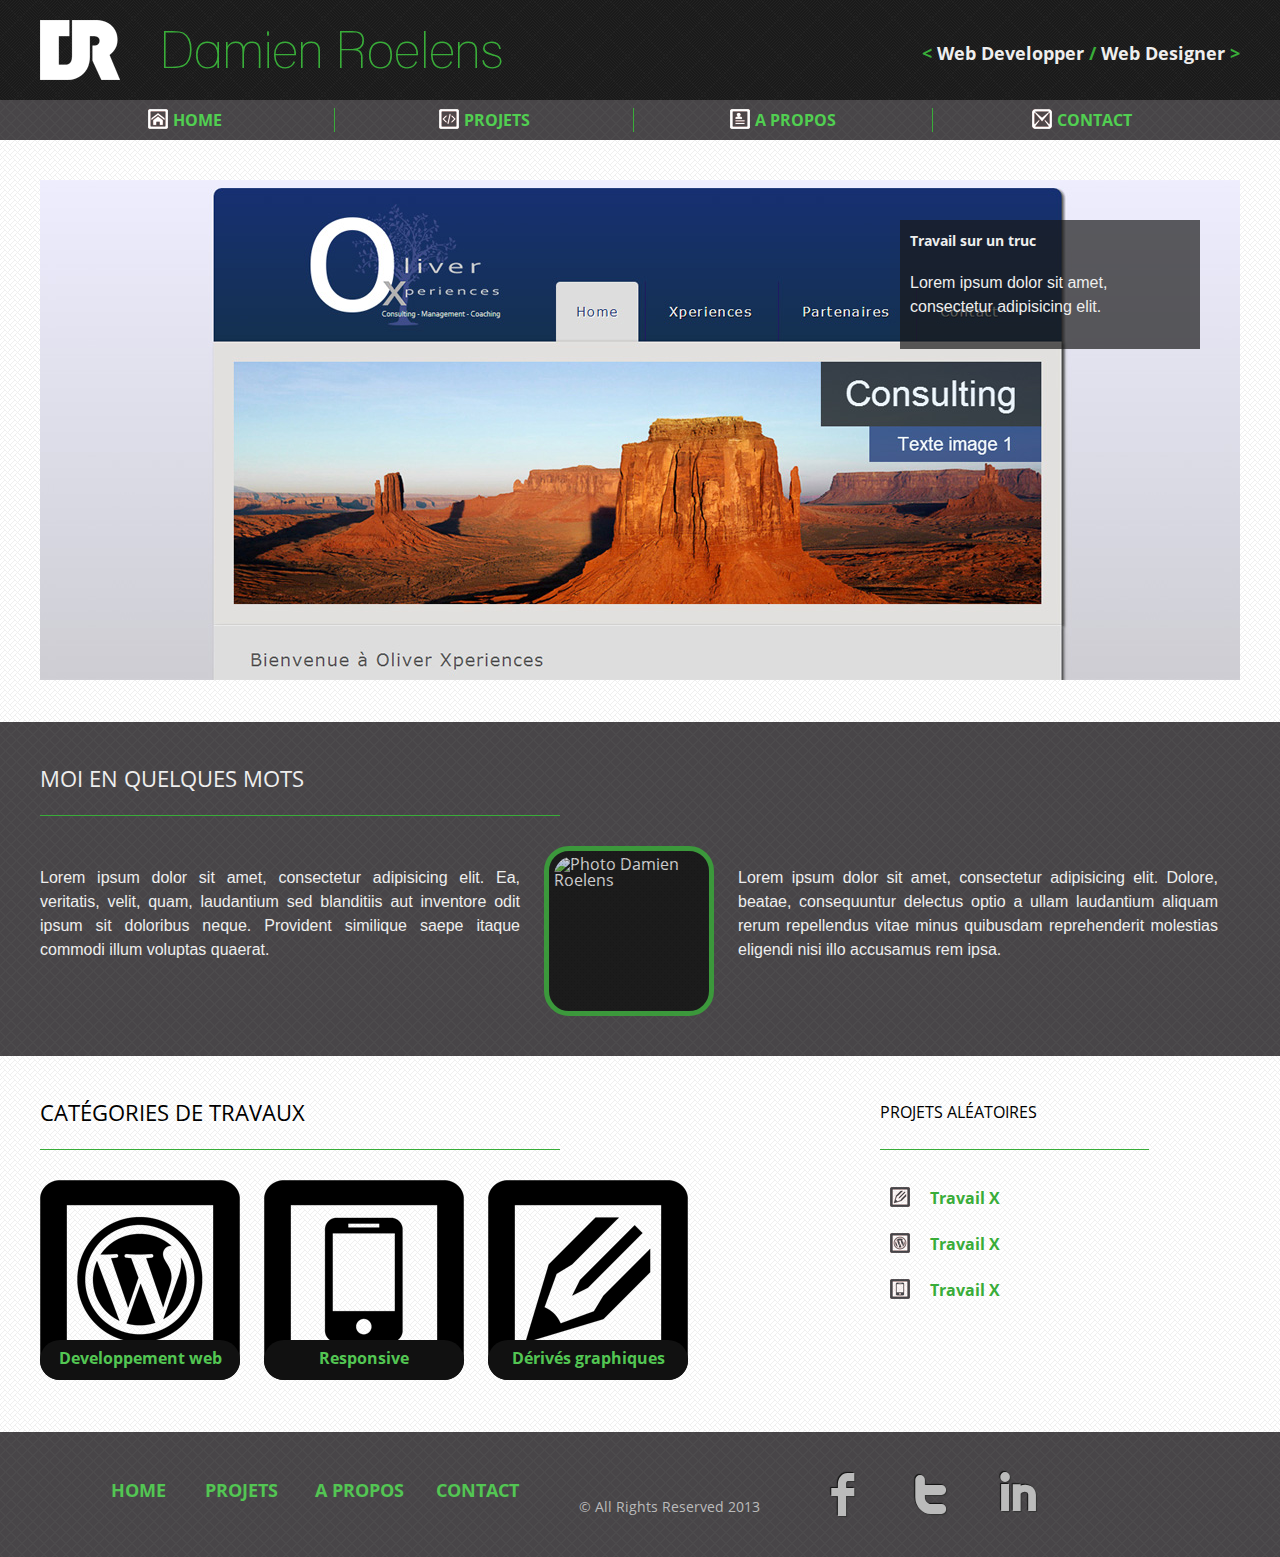
==== commit f8cd7e81: "Commit 15/10 8h30" ====
--- a/Template - Portefolio/index.html
+++ b/Template - Portefolio/index.html
@@ -18,8 +18,8 @@
 		<ul>
 			<li><a href="#"><span class="icon-sprite icons-home">Home</span></a></li>
 			<li><a href="./travaux.html"><span class="icon-sprite icons-code">Projets</a></li>
-			<li><a href=""><span class="icon-sprite icons-profile">A propos</a></li>
-			<li><a href=""><span class="icon-sprite icons-mail2">Contact</a></li>
+			<li><a href="./propos.html"><span class="icon-sprite icons-profile">A propos</a></li>
+			<li><a href="./contact.html"><span class="icon-sprite icons-mail2">Contact</a></li>
 		</ul>
 	</nav>
 	<section id="wrapper">
--- a/Template - Portefolio/css/style.css
+++ b/Template - Portefolio/css/style.css
@@ -325,40 +325,42 @@
   -o-transition: all 0.2s linear;
   transition: all 0.2s linear;
   height: 20px;
-  overflow: hidden; }
-/* line 209, style.scss */
+  overflow: hidden;
+  text-align: center; }
+/* line 210, style.scss */
 section#catwork figure figcaption > p {
+  text-align: left;
   color: #EEE;
   width: 180px;
   margin-top: 20px;
   font-style: normal; }
-/* line 218, style.scss */
+/* line 221, style.scss */
 section#catwork figure:hover figcaption {
   height: 180px;
   background: rgba(25, 25, 25, 0.7); }
-/* line 223, style.scss */
+/* line 226, style.scss */
 section#catwork img {
   width: 200px;
   height: 200px; }
 
-/* line 229, style.scss */
+/* line 232, style.scss */
 aside {
   width: 28%;
   display: inline-block;
   margin-left: 30px; }
-/* line 235, style.scss */
+/* line 238, style.scss */
 aside li {
   margin: 10px 0px;
   width: 80%;
   font-family: Open, Montserrat, Helvetica, Arial, "sans-serif"; }
-/* line 240, style.scss */
+/* line 243, style.scss */
 aside a {
   padding: 10px 10px;
   display: block; }
-/* line 243, style.scss */
+/* line 246, style.scss */
 aside a span {
   padding-left: 40px; }
-/* line 247, style.scss */
+/* line 250, style.scss */
 aside a:hover {
   background: rgba(50, 50, 50, 0.5);
   -webkit-border-radius: 5px;
@@ -370,13 +372,30 @@
   -o-text-shadow: 0px 0px 2px #111;
   text-shadow: 0px 0px 2px #111; }
 
-/* line 261, style.scss */
+/* line 263, style.scss */
+#description img {
+  float: right;
+  width: 200px;
+  height: 200px;
+  margin-left: 20px; }
+/* line 269, style.scss */
+#description div.contain {
+  min-height: 284px; }
+
+/* line 273, style.scss */
+section.blacky {
+  background: #484548 url(../img/stripe.png);
+  color: #eee;
+  padding-bottom: 40px;
+  padding-top: 40px; }
+
+/* line 279, style.scss */
 section#present {
   background: #484548 url(../img/stripe.png);
   color: #eee;
   padding-bottom: 40px;
   padding-top: 40px; }
-/* line 268, style.scss */
+/* line 286, style.scss */
 section#present div.presimg {
   display: inline-block;
   opacity: 0.8;
@@ -386,14 +405,14 @@
   background-color: #111;
   border-radius: 25px;
   border: 5px solid #39AD39; }
-/* line 277, style.scss */
+/* line 295, style.scss */
 section#present div.presimg img {
   padding: 5px;
   border-radius: 25px;
   display: block;
   width: 150px;
   height: 150px; }
-/* line 285, style.scss */
+/* line 303, style.scss */
 section#present p {
   width: 40%;
   display: inline-block;
@@ -402,11 +421,11 @@
   text-align: justify;
   vertical-align: top;
   margin-top: 20px; }
-/* line 294, style.scss */
+/* line 312, style.scss */
 section#present div + p {
   margin-left: 20px;
   margin-right: 0; }
-/* line 299, style.scss */
+/* line 317, style.scss */
 section#present div.trame {
   border-radius: 25px;
   position: absolute;
@@ -417,19 +436,37 @@
   background: url("../img/trame.png");
   z-index: 10; }
 
-/* line 311, style.scss */
+/* line 329, style.scss */
 .worked {
   margin-top: 40px; }
-/* line 313, style.scss */
+/* line 331, style.scss */
 .worked img {
   margin: 20px;
   float: left; }
-/* line 317, style.scss */
-.worked .contain:after {
-  content: "";
-  clear: both; }
-
-/* line 323, style.scss */
+/* line 335, style.scss */
+.worked ul {
+  height: 200px;
+  margin-left: 400px; }
+/* line 340, style.scss */
+.worked ul > li:last-child a {
+  background-color: #111;
+  border-radius: 10px;
+  padding: 8px;
+  padding-top: 3px;
+  padding-bottom: 5px; }
+/* line 348, style.scss */
+.worked ul li {
+  font-size: 20px;
+  line-height: 3; }
+/* line 352, style.scss */
+.worked ul li span.icons-sprite, .worked ul li span.icons-code, .worked ul li span.icons-home, .worked ul li span.icons-mail2, .worked ul li span.icons-mobile, .worked ul li span.icons-pencil, .worked ul li span.icons-profile, .worked ul li span.icons-wordpress {
+  padding-left: 25px; }
+/* line 355, style.scss */
+.worked ul li a {
+  font-family: Open, Montserrat, Helvetica, Arial, "sans-serif";
+  font-size: 16px; }
+
+/* line 362, style.scss */
 .f-nav {
   z-index: 9999;
   position: fixed;
@@ -437,38 +474,120 @@
   top: 0;
   width: 100%; }
 
-/* line 327, style.scss */
+/* line 366, style.scss */
 .cont-up {
   margin-top: 80px; }
 
-/* line 333, style.scss */
+/* line 370, style.scss */
+.contac.cont-up {
+  margin-top: 80px; }
+
+/* line 373, style.scss */
+.contac {
+  margin-top: 40px; }
+/* line 376, style.scss */
+.contac .info, .contac form {
+  width: 40%;
+  display: inline-block;
+  background-color: #eee;
+  border-radius: 5px; }
+/* line 384, style.scss */
+.contac .info ul li span {
+  padding-left: 25px; }
+/* line 387, style.scss */
+.contac .info li {
+  line-height: 2; }
+/* line 390, style.scss */
+.contac .info div.presimg {
+  display: inline-block;
+  opacity: 0.8;
+  position: relative;
+  margin: 0 0 20px;
+  padding: 0;
+  background-color: #111;
+  border-radius: 25px;
+  border: 5px solid #39AD39; }
+/* line 400, style.scss */
+.contac .info img {
+  padding: 5px;
+  border-radius: 25px;
+  display: block;
+  width: 200px;
+  height: 200px; }
+/* line 407, style.scss */
+.contac .info div.trame {
+  border-radius: 25px;
+  position: absolute;
+  top: 0;
+  left: 0;
+  height: 100%;
+  width: 100%;
+  background: url("../img/trame.png");
+  z-index: 10; }
+/* line 419, style.scss */
+.contac form {
+  vertical-align: top;
+  margin-left: 15%; }
+/* line 422, style.scss */
+.contac form fieldset {
+  border: 1px solid #ddd;
+  padding: 20px; }
+/* line 425, style.scss */
+.contac form fieldset legend {
+  margin-left: 20px; }
+/* line 428, style.scss */
+.contac form fieldset input, .contac form fieldset label {
+  display: inline-block;
+  margin: 2%;
+  line-height: 2; }
+/* line 433, style.scss */
+.contac form fieldset input, .contac form fieldset textarea {
+  width: 70%; }
+/* line 436, style.scss */
+.contac form fieldset label {
+  width: 20%;
+  vertical-align: top; }
+/* line 440, style.scss */
+.contac form fieldset input[type=button] {
+  width: 96%;
+  background-color: #39ad39;
+  color: #eee;
+  height: 40px; }
+/* line 446, style.scss */
+.contac form fieldset input[type=button]:hover {
+  background-color: #206020; }
+/* line 449, style.scss */
+.contac form fieldset textarea {
+  margin-left: 8px; }
+
+/* line 456, style.scss */
 section#wrapper.cont-up {
   margin-top: 80px; }
 
-/* line 337, style.scss */
+/* line 460, style.scss */
 section#wrapper {
   margin-top: 40px; }
 
-/* line 345, style.scss */
+/* line 468, style.scss */
 #wrapper figure {
   position: relative;
   display: inline; }
-/* line 348, style.scss */
+/* line 471, style.scss */
 #wrapper figure img {
   width: 33%;
   height: 33%; }
-/* line 352, style.scss */
+/* line 475, style.scss */
 #wrapper figure:nth-child(2n+1) figcaption {
   bottom: 42px;
   left: 0;
   margin-bottom: 40px;
   padding: 0; }
-/* line 358, style.scss */
+/* line 481, style.scss */
 #wrapper figure:nth-child(2n) figcaption {
   top: 0;
   right: 0; }
 
-/* line 365, style.scss */
+/* line 488, style.scss */
 #wrapper figcaption {
   position: absolute;
   max-height: 420px;
@@ -477,7 +596,7 @@
   padding: 0px 0px;
   width: 25%;
   margin: 40px; }
-/* line 374, style.scss */
+/* line 497, style.scss */
 #wrapper figcaption > h3 {
   border: none;
   padding: 10px;
@@ -485,15 +604,15 @@
   text-transform: none;
   font-family: Open, Montserrat, Helvetica, Arial, "sans-serif";
   font-size: 14px; }
-/* line 382, style.scss */
+/* line 505, style.scss */
 #wrapper figcaption p {
   padding: 10px; }
 
-/* line 388, style.scss */
+/* line 511, style.scss */
 footer {
   background: #484548 url(../img/stripe.png);
   text-align: center; }
-/* line 393, style.scss */
+/* line 516, style.scss */
 footer a:hover {
   -webkit-text-shadow: 0px 0px 8px #111;
   -moz-text-shadow: 0px 0px 8px #111;
@@ -503,12 +622,12 @@
   -webkit-border-radius: 5px;
   -moz-border-radius: 5px;
   border-radius: 5px; }
-/* line 404, style.scss */
+/* line 527, style.scss */
 footer > div.contain > div {
   width: 530px;
   display: inline-block;
   padding: 10px; }
-/* line 411, style.scss */
+/* line 534, style.scss */
 footer .menu {
   font: 18px/1.5 Open, Montserrat, Helvetica, Arial, "sans-serif";
   text-transform: uppercase;
@@ -537,22 +656,22 @@
 /* line 50, ../../../../../Prepros/gems/gems/compass-0.12.2/frameworks/compass/stylesheets/compass/typography/lists/_horizontal-list.scss */
 footer .menu li.last {
   padding-right: 0; }
-/* line 417, style.scss */
+/* line 540, style.scss */
 footer .menu li:first-child {
   width: 80px; }
-/* line 421, style.scss */
+/* line 544, style.scss */
 footer .menu li {
   width: 110px; }
-/* line 423, style.scss */
+/* line 546, style.scss */
 footer .menu li a {
   color: #53c653; }
-/* line 430, style.scss */
+/* line 553, style.scss */
 footer .socio {
   font: 70px/1.5 'Socialico'; }
-/* line 433, style.scss */
+/* line 556, style.scss */
 footer .socio li {
   min-width: 80px; }
-/* line 437, style.scss */
+/* line 560, style.scss */
 footer .socio a {
   display: block;
   color: #bbbbbb;
@@ -566,7 +685,7 @@
   -moz-transition: all 0.1s linear;
   -o-transition: all 0.1s linear;
   transition: all 0.1s linear; }
-/* line 449, style.scss */
+/* line 572, style.scss */
 footer .socio a:hover {
   color: #2c872c;
   -webkit-text-shadow: -1px -1px 1px #111, 1px 1px 1px #DDD;
@@ -574,7 +693,7 @@
   -ms-text-shadow: -1px -1px 1px #111, 1px 1px 1px #DDD;
   -o-text-shadow: -1px -1px 1px #111, 1px 1px 1px #DDD;
   text-shadow: -1px -1px 1px #111, 1px 1px 1px #DDD; }
-/* line 460, style.scss */
+/* line 583, style.scss */
 footer .socio ul {
   margin: 0;
   padding: 0;
@@ -601,7 +720,7 @@
 /* line 50, ../../../../../Prepros/gems/gems/compass-0.12.2/frameworks/compass/stylesheets/compass/typography/lists/_horizontal-list.scss */
 footer .socio ul li.last {
   padding-right: 0; }
-/* line 465, style.scss */
+/* line 588, style.scss */
 footer p {
   position: absolute;
   bottom: 20px;
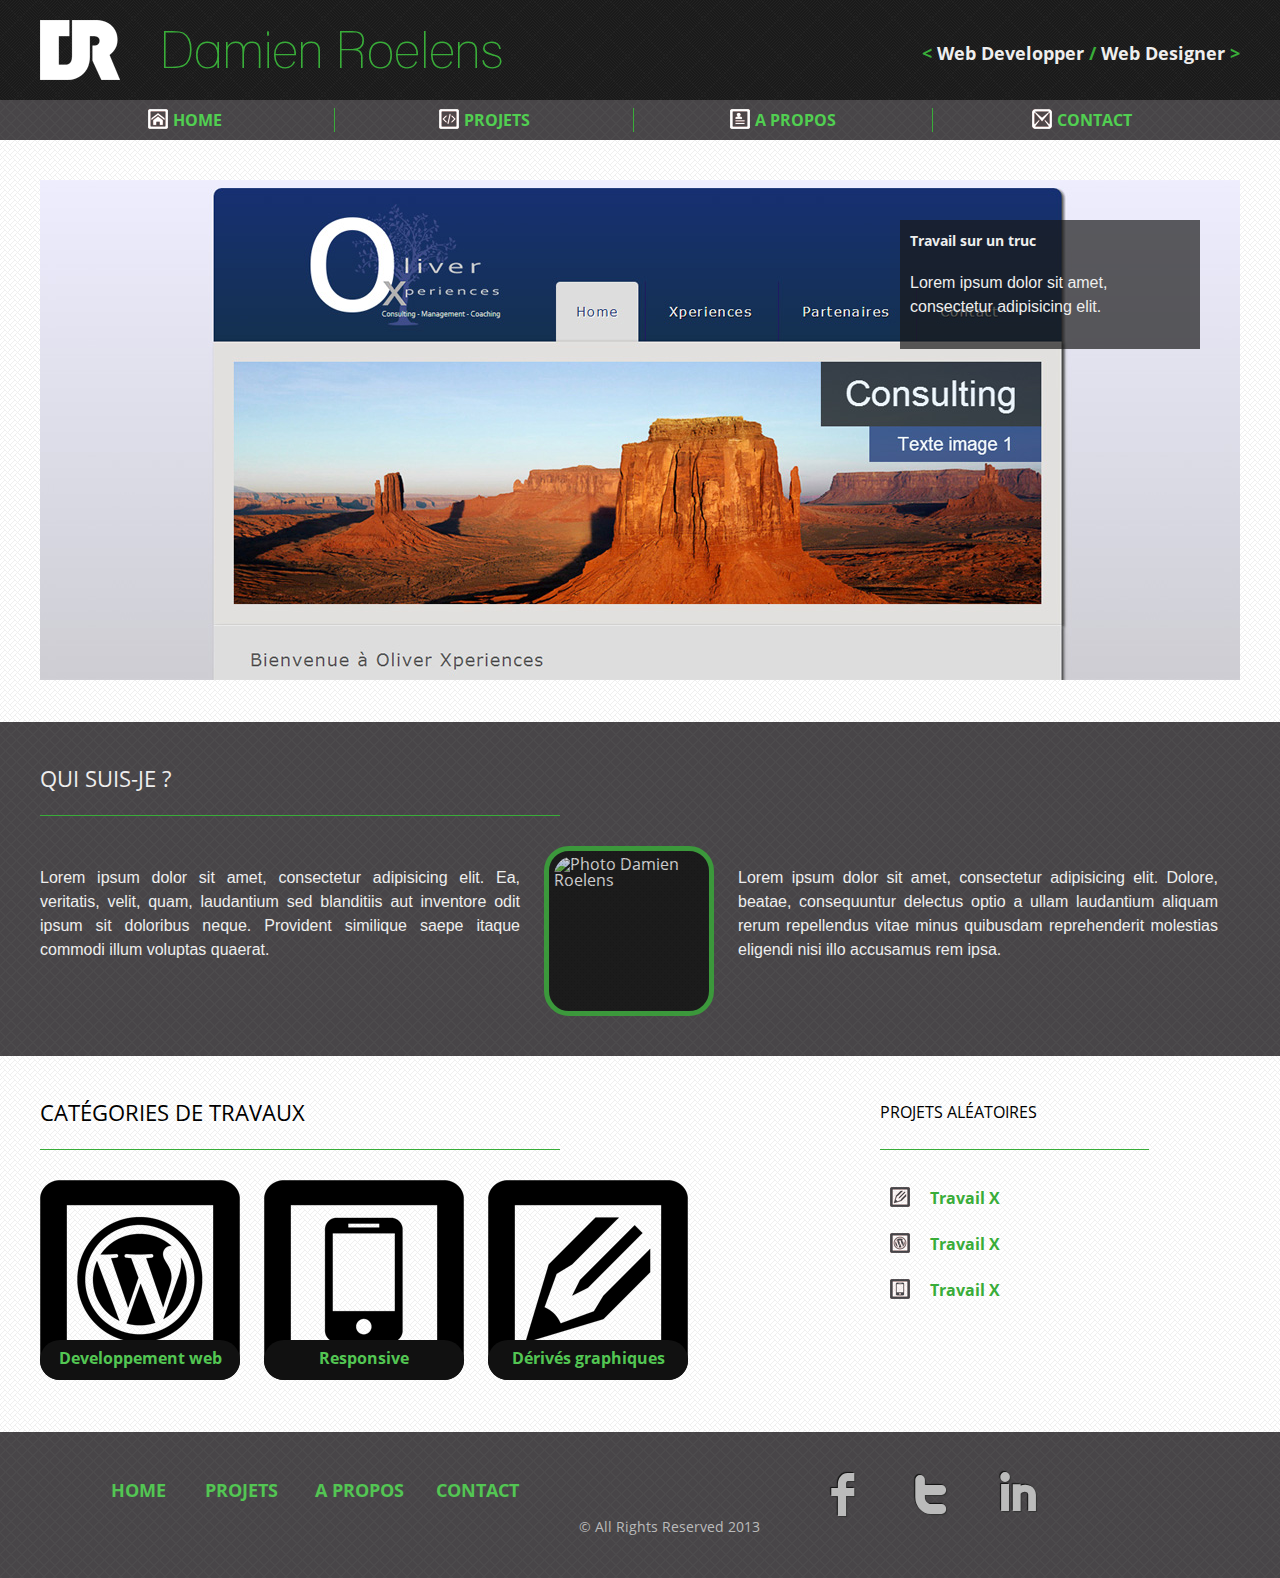
==== commit 41b754eb: "commit midi 15/10 °2" ====
--- a/Template - Portefolio/index.html
+++ b/Template - Portefolio/index.html
@@ -56,7 +56,7 @@
 	</section>
 	<section id="present">
 		<div class="contain">
-			<h3>Moi en quelques mots</h3>
+			<h3>Qui suis-je ?</h3>
 			<p>Lorem ipsum dolor sit amet, consectetur adipisicing elit. Ea, veritatis, velit, quam, laudantium sed blanditiis aut inventore odit ipsum sit doloribus neque. Provident similique saepe itaque commodi illum voluptas quaerat.
 			</p>
 			<div class="presimg">
--- a/Template - Portefolio/css/style.css
+++ b/Template - Portefolio/css/style.css
@@ -100,12 +100,9 @@
   src: url("./webfonts/LANENAR_.ttf") format("truetype"); }
 
 @font-face {
-  font-family: 'Montserrat';
-  src: url("./webfonts/Montserrat-Regular.ttf") format("truetype"); }
-
-@font-face {
   font-family: 'Open';
-  src: url("./webfonts/OpenSans-Bold.ttf") format("truetype"); }
+  src: url("./webfonts/OpenSans-Bold.ttf") format("truetype");
+  font-weight: bold; }
 
 @font-face {
   font-family: 'Open sans';
@@ -115,22 +112,28 @@
   font-family: 'Socialico';
   src: url("./webfonts/Socialico.ttf") format("truetype"); }
 
-/* line 22, style.scss */
+@font-face {
+  font-family: 'Lane';
+  src: url("./webfonts/LANENAR_.eot");
+  font-family: 'Socialico';
+  src: url("./webfonts/Socialico.eot"); }
+
+/* line 25, style.scss */
 body {
   font-family: Open sans, Helvetica, Arial, "sans-serif";
   background: transparent url("../img/cream_pixels.png"); }
 
-/* line 27, style.scss */
+/* line 30, style.scss */
 header {
   background: #111111 url(../img/black_lozenge.png); }
 
-/* line 30, style.scss */
+/* line 33, style.scss */
 div.contain {
   width: 1200px;
   margin: auto;
   position: relative; }
 
-/* line 36, style.scss */
+/* line 39, style.scss */
 h1 {
   font: 50px/1.5 Lane, "sans-serif";
   padding: 15px 0px;
@@ -138,14 +141,15 @@
   background-image: url(../img/logoc.png);
   background-repeat: no-repeat;
   background-position: 0px 20px; }
-/* line 44, style.scss */
+/* line 47, style.scss */
 h1 > a {
   display: block;
   padding-left: 120px; }
 
-/* line 50, style.scss */
+/* line 53, style.scss */
 h1 + p {
-  font: 18px/1.5 Open, Montserrat, Helvetica, Arial, "sans-serif";
+  font: 18px/1.5 Open, Helvetica, Arial, "sans-serif";
+  font-weight: bold;
   color: #eee;
   padding: 40px;
   padding-right: 0;
@@ -153,31 +157,32 @@
   position: absolute;
   top: 0;
   right: 0px; }
-/* line 59, style.scss */
+/* line 63, style.scss */
 h1 + p > em {
   color: #39AD39; }
 
-/* line 64, style.scss */
+/* line 68, style.scss */
 h3 {
   padding: 20px 20px 20px 0px;
   font: 22px/1.5 Open sans, Helvetica, Arial, "sans-serif"; }
 
-/* line 69, style.scss */
+/* line 73, style.scss */
 a {
   text-decoration: none;
   color: #39AD39; }
 
-/* line 75, style.scss */
+/* line 79, style.scss */
 p {
   font-family: Verdana, Helvetica, Arial, "sans-serif";
   line-height: 1.5;
   margin: 0px 0px 20px 0px; }
 
-/* line 81, style.scss */
+/* line 85, style.scss */
 nav {
   background: #484548 url(../img/stripe.png);
-  font: 16px/1.5 Open, Montserrat, Helvetica, Arial, "sans-serif"; }
-/* line 85, style.scss */
+  font: 16px/1.5 Open, Helvetica, Arial, "sans-serif";
+  font-weight: bold; }
+/* line 90, style.scss */
 nav > ul {
   margin: 0;
   padding: 0;
@@ -207,12 +212,12 @@
 /* line 50, ../../../../../Prepros/gems/gems/compass-0.12.2/frameworks/compass/stylesheets/compass/typography/lists/_horizontal-list.scss */
 nav > ul li.last {
   padding-right: 0; }
-/* line 92, style.scss */
+/* line 97, style.scss */
 nav li {
   border-right: 1px solid #39AD39;
   padding: 0;
   margin: 8px 0; }
-/* line 96, style.scss */
+/* line 101, style.scss */
 nav li > a {
   width: 290px;
   display: block;
@@ -227,13 +232,13 @@
   -o-text-shadow: none;
   text-shadow: none;
   text-transform: uppercase; }
-/* line 107, style.scss */
+/* line 112, style.scss */
 nav li > a span {
   padding-left: 25px; }
-/* line 111, style.scss */
+/* line 116, style.scss */
 nav li:last-child {
   border: none; }
-/* line 114, style.scss */
+/* line 119, style.scss */
 nav li > a:hover .icons-home {
   -webkit-text-shadow: 0px 0px 2px #FFF;
   -moz-text-shadow: 0px 0px 2px #FFF;
@@ -241,7 +246,7 @@
   -o-text-shadow: 0px 0px 2px #FFF;
   text-shadow: 0px 0px 2px #FFF;
   background-position: 0 -280px; }
-/* line 122, style.scss */
+/* line 127, style.scss */
 nav li > a:hover .icons-code {
   -webkit-text-shadow: 0px 0px 2px #FFF;
   -moz-text-shadow: 0px 0px 2px #FFF;
@@ -249,7 +254,7 @@
   -o-text-shadow: 0px 0px 2px #FFF;
   text-shadow: 0px 0px 2px #FFF;
   background-position: 0 -240px; }
-/* line 130, style.scss */
+/* line 135, style.scss */
 nav li > a:hover .icons-mail2 {
   -webkit-text-shadow: 0px 0px 2px #FFF;
   -moz-text-shadow: 0px 0px 2px #FFF;
@@ -257,7 +262,7 @@
   -o-text-shadow: 0px 0px 2px #FFF;
   text-shadow: 0px 0px 2px #FFF;
   background-position: 0 -40px; }
-/* line 138, style.scss */
+/* line 143, style.scss */
 nav li > a:hover .icons-profile {
   -webkit-text-shadow: 0px 0px 2px #FFF;
   -moz-text-shadow: 0px 0px 2px #FFF;
@@ -266,7 +271,7 @@
   text-shadow: 0px 0px 2px #FFF;
   background-position: 0 -440px; }
 
-/* line 150, style.scss */
+/* line 155, style.scss */
 .h2hid, section#wrapper h2 {
   width: 0;
   height: 0;
@@ -274,17 +279,17 @@
   overflow: hidden;
   text-indent: 9999px; }
 
-/* line 158, style.scss */
+/* line 163, style.scss */
 section {
   margin-bottom: 40px; }
-/* line 162, style.scss */
+/* line 167, style.scss */
 section h3 {
   border-bottom: 1px solid #39AD39;
   width: 500px;
   margin: 0px 0px 30px;
   text-transform: uppercase;
   padding-top: 0; }
-/* line 169, style.scss */
+/* line 174, style.scss */
 section h4 {
   padding: 0px 0px 20px 0px;
   border-bottom: 1px solid #39AD39;
@@ -294,25 +299,26 @@
   line-height: 33px;
   vertical-align: bottom; }
 
-/* line 179, style.scss */
+/* line 184, style.scss */
 section#catwork {
   width: 1200px;
   margin: auto;
   margin-bottom: 50px; }
-/* line 185, style.scss */
+/* line 190, style.scss */
 section#catwork div.contain {
   width: 63%;
   display: inline-block;
   vertical-align: top;
   margin-right: 50px; }
-/* line 192, style.scss */
+/* line 197, style.scss */
 section#catwork figure {
   display: inline-block;
   margin-right: 20px;
   position: relative; }
-/* line 197, style.scss */
+/* line 202, style.scss */
 section#catwork figure figcaption {
-  font-family: Open, Montserrat, Helvetica, Arial, "sans-serif";
+  font-family: Open, Helvetica, Arial, "sans-serif";
+  font-weight: bold;
   color: #53c653;
   border-radius: 20px;
   position: absolute;
@@ -327,40 +333,42 @@
   height: 20px;
   overflow: hidden;
   text-align: center; }
-/* line 210, style.scss */
+/* line 216, style.scss */
 section#catwork figure figcaption > p {
+  font-weight: normal;
   text-align: left;
   color: #EEE;
   width: 180px;
   margin-top: 20px;
   font-style: normal; }
-/* line 221, style.scss */
+/* line 227, style.scss */
 section#catwork figure:hover figcaption {
   height: 180px;
   background: rgba(25, 25, 25, 0.7); }
-/* line 226, style.scss */
+/* line 232, style.scss */
 section#catwork img {
   width: 200px;
   height: 200px; }
 
-/* line 232, style.scss */
+/* line 238, style.scss */
 aside {
   width: 28%;
   display: inline-block;
   margin-left: 30px; }
-/* line 238, style.scss */
+/* line 244, style.scss */
 aside li {
   margin: 10px 0px;
   width: 80%;
-  font-family: Open, Montserrat, Helvetica, Arial, "sans-serif"; }
-/* line 243, style.scss */
+  font-family: Open, Helvetica, Arial, "sans-serif";
+  font-weight: bold; }
+/* line 250, style.scss */
 aside a {
   padding: 10px 10px;
   display: block; }
-/* line 246, style.scss */
+/* line 253, style.scss */
 aside a span {
   padding-left: 40px; }
-/* line 250, style.scss */
+/* line 257, style.scss */
 aside a:hover {
   background: rgba(50, 50, 50, 0.5);
   -webkit-border-radius: 5px;
@@ -372,30 +380,30 @@
   -o-text-shadow: 0px 0px 2px #111;
   text-shadow: 0px 0px 2px #111; }
 
-/* line 263, style.scss */
+/* line 270, style.scss */
 #description img {
   float: right;
   width: 200px;
   height: 200px;
   margin-left: 20px; }
-/* line 269, style.scss */
+/* line 276, style.scss */
 #description div.contain {
   min-height: 284px; }
 
-/* line 273, style.scss */
+/* line 280, style.scss */
 section.blacky {
   background: #484548 url(../img/stripe.png);
   color: #eee;
   padding-bottom: 40px;
   padding-top: 40px; }
 
-/* line 279, style.scss */
+/* line 286, style.scss */
 section#present {
   background: #484548 url(../img/stripe.png);
   color: #eee;
   padding-bottom: 40px;
   padding-top: 40px; }
-/* line 286, style.scss */
+/* line 293, style.scss */
 section#present div.presimg {
   display: inline-block;
   opacity: 0.8;
@@ -405,14 +413,14 @@
   background-color: #111;
   border-radius: 25px;
   border: 5px solid #39AD39; }
-/* line 295, style.scss */
+/* line 302, style.scss */
 section#present div.presimg img {
   padding: 5px;
   border-radius: 25px;
   display: block;
   width: 150px;
   height: 150px; }
-/* line 303, style.scss */
+/* line 310, style.scss */
 section#present p {
   width: 40%;
   display: inline-block;
@@ -421,11 +429,11 @@
   text-align: justify;
   vertical-align: top;
   margin-top: 20px; }
-/* line 312, style.scss */
+/* line 319, style.scss */
 section#present div + p {
   margin-left: 20px;
   margin-right: 0; }
-/* line 317, style.scss */
+/* line 324, style.scss */
 section#present div.trame {
   border-radius: 25px;
   position: absolute;
@@ -436,37 +444,38 @@
   background: url("../img/trame.png");
   z-index: 10; }
 
-/* line 329, style.scss */
+/* line 336, style.scss */
 .worked {
   margin-top: 40px; }
-/* line 331, style.scss */
+/* line 338, style.scss */
 .worked img {
   margin: 20px;
   float: left; }
-/* line 335, style.scss */
+/* line 342, style.scss */
 .worked ul {
   height: 200px;
   margin-left: 400px; }
-/* line 340, style.scss */
+/* line 347, style.scss */
 .worked ul > li:last-child a {
   background-color: #111;
   border-radius: 10px;
   padding: 8px;
   padding-top: 3px;
   padding-bottom: 5px; }
-/* line 348, style.scss */
+/* line 355, style.scss */
 .worked ul li {
   font-size: 20px;
   line-height: 3; }
-/* line 352, style.scss */
+/* line 359, style.scss */
 .worked ul li span.icons-sprite, .worked ul li span.icons-code, .worked ul li span.icons-home, .worked ul li span.icons-mail2, .worked ul li span.icons-mobile, .worked ul li span.icons-pencil, .worked ul li span.icons-profile, .worked ul li span.icons-wordpress {
   padding-left: 25px; }
-/* line 355, style.scss */
+/* line 362, style.scss */
 .worked ul li a {
-  font-family: Open, Montserrat, Helvetica, Arial, "sans-serif";
+  font-family: Open, Helvetica, Arial, "sans-serif";
+  font-weight: bold;
   font-size: 16px; }
 
-/* line 362, style.scss */
+/* line 370, style.scss */
 .f-nav {
   z-index: 9999;
   position: fixed;
@@ -474,30 +483,31 @@
   top: 0;
   width: 100%; }
 
-/* line 366, style.scss */
+/* line 374, style.scss */
 .cont-up {
   margin-top: 80px; }
 
-/* line 370, style.scss */
+/* line 378, style.scss */
 .contac.cont-up {
   margin-top: 80px; }
 
-/* line 373, style.scss */
+/* line 381, style.scss */
 .contac {
   margin-top: 40px; }
-/* line 376, style.scss */
+/* line 383, style.scss */
 .contac .info, .contac form {
-  width: 40%;
+  width: 43%;
   display: inline-block;
   background-color: #eee;
-  border-radius: 5px; }
-/* line 384, style.scss */
+  border-radius: 5px;
+  padding: 20px; }
+/* line 392, style.scss */
 .contac .info ul li span {
-  padding-left: 25px; }
-/* line 387, style.scss */
+  padding-left: 30px; }
+/* line 395, style.scss */
 .contac .info li {
-  line-height: 2; }
-/* line 390, style.scss */
+  line-height: 3; }
+/* line 398, style.scss */
 .contac .info div.presimg {
   display: inline-block;
   opacity: 0.8;
@@ -506,15 +516,15 @@
   padding: 0;
   background-color: #111;
   border-radius: 25px;
-  border: 5px solid #39AD39; }
-/* line 400, style.scss */
+  border: 5px solid #39AD39;
+  float: right; }
+/* line 409, style.scss */
 .contac .info img {
   padding: 5px;
   border-radius: 25px;
-  display: block;
   width: 200px;
   height: 200px; }
-/* line 407, style.scss */
+/* line 415, style.scss */
 .contac .info div.trame {
   border-radius: 25px;
   position: absolute;
@@ -524,70 +534,204 @@
   width: 100%;
   background: url("../img/trame.png");
   z-index: 10; }
-/* line 419, style.scss */
+/* line 427, style.scss */
 .contac form {
   vertical-align: top;
-  margin-left: 15%; }
-/* line 422, style.scss */
+  margin-left: 5%; }
+/* line 430, style.scss */
 .contac form fieldset {
   border: 1px solid #ddd;
   padding: 20px; }
-/* line 425, style.scss */
+/* line 433, style.scss */
 .contac form fieldset legend {
   margin-left: 20px; }
-/* line 428, style.scss */
+/* line 436, style.scss */
 .contac form fieldset input, .contac form fieldset label {
   display: inline-block;
   margin: 2%;
   line-height: 2; }
-/* line 433, style.scss */
+/* line 441, style.scss */
 .contac form fieldset input, .contac form fieldset textarea {
-  width: 70%; }
-/* line 436, style.scss */
+  width: 68%; }
+/* line 444, style.scss */
 .contac form fieldset label {
   width: 20%;
   vertical-align: top; }
-/* line 440, style.scss */
+/* line 448, style.scss */
 .contac form fieldset input[type=button] {
   width: 96%;
   background-color: #39ad39;
   color: #eee;
   height: 40px; }
-/* line 446, style.scss */
+/* line 454, style.scss */
 .contac form fieldset input[type=button]:hover {
-  background-color: #206020; }
-/* line 449, style.scss */
+  background-color: #206020;
+  cursor: pointer; }
+/* line 458, style.scss */
 .contac form fieldset textarea {
   margin-left: 8px; }
 
-/* line 456, style.scss */
+/* line 465, style.scss */
+.propos.cont-up {
+  margin-top: 80px; }
+
+/* line 469, style.scss */
+.propos {
+  margin-top: 40px; }
+
+/* line 473, style.scss */
+.scene {
+  margin-top: 50px;
+  width: 400px;
+  height: 400px;
+  -webkit-perspective: 1600px;
+  perspective: 1600px;
+  position: absolute;
+  top: 0;
+  right: 100px; }
+/* line 482, style.scss */
+.scene h4 {
+  padding: 20px;
+  border: none; }
+
+/* line 487, style.scss */
+.cube {
+  position: absolute;
+  width: inherit;
+  height: inherit;
+  -webkit-transform-style: preserve-3d;
+  transform-style: preserve-3d;
+  transition: transform 0.6s linear;
+  -webkit-transition: -webkit-transform 0.6s linear; }
+
+/* line 496, style.scss */
+.cube-face {
+  width: inherit;
+  height: inherit;
+  position: absolute;
+  background: red;
+  opacity: 0.8; }
+
+/* line 504, style.scss */
+.cube-face-front {
+  background: #eee;
+  -webkit-transform: translate3d(0, 0, 200px);
+  transform: translate3d(0, 0, 200px); }
+
+/* line 509, style.scss */
+.cube-face-back {
+  background: #eee;
+  -webkit-transform: rotateY(180deg) translate3d(0, 0, 200px);
+  transform: rotateY(180deg) translate3d(0, 0, 200px); }
+
+/* line 514, style.scss */
+.cube-face-left {
+  background: #eee;
+  -webkit-transform: rotateY(-90deg) translate3d(0, 0, 200px);
+  transform: rotateY(-90deg) translate3d(0, 0, 200px); }
+
+/* line 519, style.scss */
+.cube-face-right {
+  background: #eee;
+  -webkit-transform: rotateY(90deg) translate3d(0, 0, 200px);
+  transform: rotateY(90deg) translate3d(0, 0, 200px); }
+
+/* line 524, style.scss */
+.cube-face-top {
+  background: #eee;
+  -webkit-transform: rotateX(90deg) translate3d(0, 0, 200px);
+  transform: rotateX(90deg) translate3d(0, 0, 200px); }
+
+/* line 529, style.scss */
+.cube-face-bottom {
+  background: #eee;
+  -webkit-transform: rotateX(-90deg) translate3d(0, 0, 200px);
+  transform: rotateX(-90deg) translate3d(0, 0, 200px); }
+
+/* line 535, style.scss */
+#radio-back:checked ~ .scene .cube {
+  -webkit-transform: rotateY(180deg);
+  transform: rotateY(180deg); }
+
+/* line 539, style.scss */
+#radio-left:checked ~ .scene .cube {
+  -webkit-transform: rotateY(90deg);
+  transform: rotateY(90deg); }
+
+/* line 543, style.scss */
+#radio-right:checked ~ .scene .cube {
+  -webkit-transform: rotateY(-90deg);
+  transform: rotateY(-90deg); }
+
+/* line 547, style.scss */
+#radio-top:checked ~ .scene .cube {
+  -webkit-transform: rotateX(-90deg);
+  transform: rotateX(-90deg); }
+
+/* line 551, style.scss */
+#radio-bottom:checked ~ .scene .cube {
+  -webkit-transform: rotateX(90deg);
+  transform: rotateX(90deg); }
+
+/* line 556, style.scss */
+.comp {
+  min-height: 400px; }
+/* line 559, style.scss */
+.comp label {
+  display: block;
+  width: 40%;
+  line-height: 3;
+  margin: 0 0 10px;
+  color: #39AD39;
+  font-family: Open, Helvetica, Arial, "sans-serif";
+  font-weight: bold; }
+/* line 568, style.scss */
+.comp input {
+  float: left;
+  position: relative;
+  top: 14px;
+  width: 5%; }
+/* line 574, style.scss */
+.comp label:hover, .comp input:focus + label {
+  background: rgba(50, 50, 50, 0.5);
+  -webkit-border-radius: 5px;
+  -moz-border-radius: 5px;
+  border-radius: 5px;
+  color: #53c653;
+  -webkit-text-shadow: 0px 0px 2px #111;
+  -moz-text-shadow: 0px 0px 2px #111;
+  -ms-text-shadow: 0px 0px 2px #111;
+  -o-text-shadow: 0px 0px 2px #111;
+  text-shadow: 0px 0px 2px #111; }
+
+/* line 588, style.scss */
 section#wrapper.cont-up {
   margin-top: 80px; }
 
-/* line 460, style.scss */
+/* line 592, style.scss */
 section#wrapper {
   margin-top: 40px; }
 
-/* line 468, style.scss */
+/* line 600, style.scss */
 #wrapper figure {
   position: relative;
   display: inline; }
-/* line 471, style.scss */
+/* line 603, style.scss */
 #wrapper figure img {
   width: 33%;
   height: 33%; }
-/* line 475, style.scss */
+/* line 607, style.scss */
 #wrapper figure:nth-child(2n+1) figcaption {
   bottom: 42px;
   left: 0;
   margin-bottom: 40px;
   padding: 0; }
-/* line 481, style.scss */
+/* line 613, style.scss */
 #wrapper figure:nth-child(2n) figcaption {
   top: 0;
   right: 0; }
 
-/* line 488, style.scss */
+/* line 620, style.scss */
 #wrapper figcaption {
   position: absolute;
   max-height: 420px;
@@ -596,23 +740,25 @@
   padding: 0px 0px;
   width: 25%;
   margin: 40px; }
-/* line 497, style.scss */
+/* line 629, style.scss */
 #wrapper figcaption > h3 {
   border: none;
   padding: 10px;
   margin: 0;
   text-transform: none;
-  font-family: Open, Montserrat, Helvetica, Arial, "sans-serif";
+  font-family: Open, Helvetica, Arial, "sans-serif";
+  font-weight: bold;
   font-size: 14px; }
-/* line 505, style.scss */
+/* line 638, style.scss */
 #wrapper figcaption p {
   padding: 10px; }
 
-/* line 511, style.scss */
+/* line 644, style.scss */
 footer {
   background: #484548 url(../img/stripe.png);
-  text-align: center; }
-/* line 516, style.scss */
+  text-align: center;
+  min-height: 146px; }
+/* line 650, style.scss */
 footer a:hover {
   -webkit-text-shadow: 0px 0px 8px #111;
   -moz-text-shadow: 0px 0px 8px #111;
@@ -622,14 +768,15 @@
   -webkit-border-radius: 5px;
   -moz-border-radius: 5px;
   border-radius: 5px; }
-/* line 527, style.scss */
+/* line 661, style.scss */
 footer > div.contain > div {
   width: 530px;
   display: inline-block;
   padding: 10px; }
-/* line 534, style.scss */
+/* line 668, style.scss */
 footer .menu {
-  font: 18px/1.5 Open, Montserrat, Helvetica, Arial, "sans-serif";
+  font: 18px/1.5 Open, Helvetica, Arial, "sans-serif";
+  font-weight: bold;
   text-transform: uppercase;
   height: 60px;
   margin: 0;
@@ -656,22 +803,22 @@
 /* line 50, ../../../../../Prepros/gems/gems/compass-0.12.2/frameworks/compass/stylesheets/compass/typography/lists/_horizontal-list.scss */
 footer .menu li.last {
   padding-right: 0; }
-/* line 540, style.scss */
+/* line 675, style.scss */
 footer .menu li:first-child {
   width: 80px; }
-/* line 544, style.scss */
+/* line 679, style.scss */
 footer .menu li {
   width: 110px; }
-/* line 546, style.scss */
+/* line 681, style.scss */
 footer .menu li a {
   color: #53c653; }
-/* line 553, style.scss */
+/* line 688, style.scss */
 footer .socio {
   font: 70px/1.5 'Socialico'; }
-/* line 556, style.scss */
+/* line 690, style.scss */
 footer .socio li {
   min-width: 80px; }
-/* line 560, style.scss */
+/* line 694, style.scss */
 footer .socio a {
   display: block;
   color: #bbbbbb;
@@ -685,7 +832,7 @@
   -moz-transition: all 0.1s linear;
   -o-transition: all 0.1s linear;
   transition: all 0.1s linear; }
-/* line 572, style.scss */
+/* line 706, style.scss */
 footer .socio a:hover {
   color: #2c872c;
   -webkit-text-shadow: -1px -1px 1px #111, 1px 1px 1px #DDD;
@@ -693,7 +840,7 @@
   -ms-text-shadow: -1px -1px 1px #111, 1px 1px 1px #DDD;
   -o-text-shadow: -1px -1px 1px #111, 1px 1px 1px #DDD;
   text-shadow: -1px -1px 1px #111, 1px 1px 1px #DDD; }
-/* line 583, style.scss */
+/* line 717, style.scss */
 footer .socio ul {
   margin: 0;
   padding: 0;
@@ -720,10 +867,10 @@
 /* line 50, ../../../../../Prepros/gems/gems/compass-0.12.2/frameworks/compass/stylesheets/compass/typography/lists/_horizontal-list.scss */
 footer .socio ul li.last {
   padding-right: 0; }
-/* line 588, style.scss */
+/* line 722, style.scss */
 footer p {
   position: absolute;
-  bottom: 20px;
+  bottom: 0px;
   right: 480px;
   color: #bbbbbb;
   font: 14px/1.5 Open sans, Open sans ms, Helvetica, Arial,'sans-serif'; }
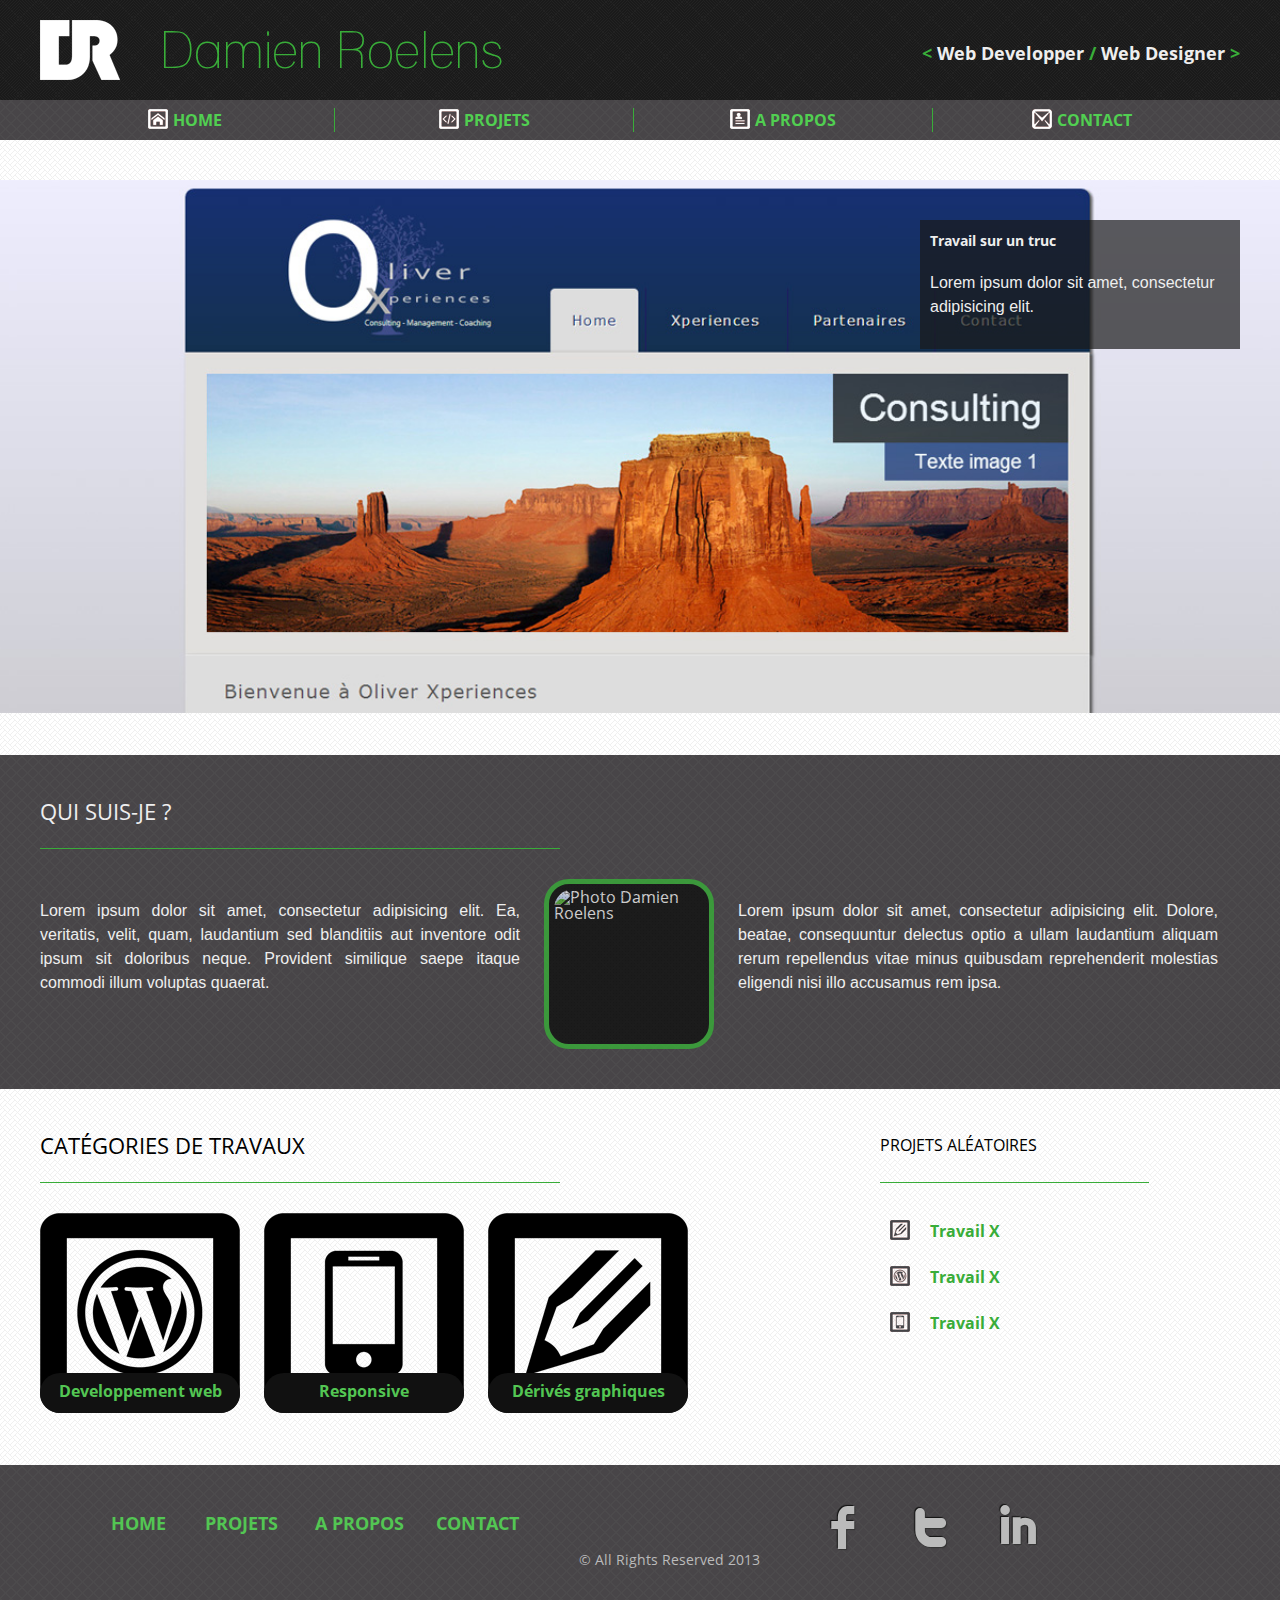
==== commit 7ab7736c: "essai banniere" ====
--- a/Template - Portefolio/index.html
+++ b/Template - Portefolio/index.html
@@ -23,7 +23,6 @@
 		</ul>
 	</nav>
 	<section id="wrapper">
-		<div class="contain">
 			<h2>Gallerie de projets</h2>
 			<figure>
 				<a href="#">
@@ -52,7 +51,6 @@
 				</figcaption>
 				</a>	
 			</figure>
-		</div>
 	</section>
 	<section id="present">
 		<div class="contain">
--- a/Template - Portefolio/css/style.css
+++ b/Template - Portefolio/css/style.css
@@ -502,12 +502,27 @@
   border-radius: 5px;
   padding: 20px; }
 /* line 392, style.scss */
-.contac .info ul li span {
+.contac .info span.icons-sprite, .contac .info span.icons-code, .contac .info span.icons-home, .contac .info span.icons-mail2, .contac .info span.icons-mobile, .contac .info span.icons-pencil, .contac .info span.icons-profile, .contac .info span.icons-wordpress, .contac .info a.icons-sprite, .contac .info a.icons-code, .contac .info a.icons-home, .contac .info a.icons-mail2, .contac .info a.icons-mobile, .contac .info a.icons-pencil, .contac .info a.icons-profile, .contac .info a.icons-wordpress, .contac .info .postal-code, .contac .info .country-name {
+  padding-left: 30px;
+  line-height: 3; }
+/* line 396, style.scss */
+.contac .info .postal-code, .contac .info .country-name {
+  line-height: 2; }
+/* line 399, style.scss */
+.contac .info .country-name {
+  display: block;
+  line-height: 1.5; }
+/* line 403, style.scss */
+.contac .info div.icons-sprite, .contac .info div.icons-code, .contac .info div.icons-home, .contac .info div.icons-mail2, .contac .info div.icons-mobile, .contac .info div.icons-pencil, .contac .info div.icons-profile, .contac .info div.icons-wordpress {
+  padding: 2px 0 4px;
   padding-left: 30px; }
-/* line 395, style.scss */
-.contac .info li {
-  line-height: 3; }
-/* line 398, style.scss */
+/* line 407, style.scss */
+.contac .info div.vcard > div:last-child {
+  margin-top: 10px; }
+/* line 410, style.scss */
+.contac .info div.vcard .fn {
+  line-height: 1.5; }
+/* line 413, style.scss */
 .contac .info div.presimg {
   display: inline-block;
   opacity: 0.8;
@@ -518,13 +533,13 @@
   border-radius: 25px;
   border: 5px solid #39AD39;
   float: right; }
-/* line 409, style.scss */
+/* line 424, style.scss */
 .contac .info img {
   padding: 5px;
   border-radius: 25px;
   width: 200px;
   height: 200px; }
-/* line 415, style.scss */
+/* line 430, style.scss */
 .contac .info div.trame {
   border-radius: 25px;
   position: absolute;
@@ -534,52 +549,52 @@
   width: 100%;
   background: url("../img/trame.png");
   z-index: 10; }
-/* line 427, style.scss */
+/* line 442, style.scss */
 .contac form {
   vertical-align: top;
   margin-left: 5%; }
-/* line 430, style.scss */
+/* line 445, style.scss */
 .contac form fieldset {
   border: 1px solid #ddd;
   padding: 20px; }
-/* line 433, style.scss */
+/* line 448, style.scss */
 .contac form fieldset legend {
   margin-left: 20px; }
-/* line 436, style.scss */
+/* line 451, style.scss */
 .contac form fieldset input, .contac form fieldset label {
   display: inline-block;
   margin: 2%;
   line-height: 2; }
-/* line 441, style.scss */
+/* line 456, style.scss */
 .contac form fieldset input, .contac form fieldset textarea {
   width: 68%; }
-/* line 444, style.scss */
+/* line 459, style.scss */
 .contac form fieldset label {
   width: 20%;
   vertical-align: top; }
-/* line 448, style.scss */
+/* line 463, style.scss */
 .contac form fieldset input[type=button] {
   width: 96%;
   background-color: #39ad39;
   color: #eee;
   height: 40px; }
-/* line 454, style.scss */
+/* line 469, style.scss */
 .contac form fieldset input[type=button]:hover {
   background-color: #206020;
   cursor: pointer; }
-/* line 458, style.scss */
+/* line 473, style.scss */
 .contac form fieldset textarea {
   margin-left: 8px; }
 
-/* line 465, style.scss */
+/* line 480, style.scss */
 .propos.cont-up {
   margin-top: 80px; }
 
-/* line 469, style.scss */
+/* line 484, style.scss */
 .propos {
   margin-top: 40px; }
 
-/* line 473, style.scss */
+/* line 488, style.scss */
 .scene {
   margin-top: 50px;
   width: 400px;
@@ -589,12 +604,18 @@
   position: absolute;
   top: 0;
   right: 100px; }
-/* line 482, style.scss */
+/* line 497, style.scss */
 .scene h4 {
   padding: 20px;
-  border: none; }
-
-/* line 487, style.scss */
+  border: none;
+  margin-bottom: 0px;
+  text-rendering: geometricPrecision; }
+/* line 503, style.scss */
+.scene p {
+  padding: 20px;
+  text-rendering: geometricPrecision; }
+
+/* line 509, style.scss */
 .cube {
   position: absolute;
   width: inherit;
@@ -604,7 +625,7 @@
   transition: transform 0.6s linear;
   -webkit-transition: -webkit-transform 0.6s linear; }
 
-/* line 496, style.scss */
+/* line 519, style.scss */
 .cube-face {
   width: inherit;
   height: inherit;
@@ -612,71 +633,82 @@
   background: red;
   opacity: 0.8; }
 
-/* line 504, style.scss */
+/* line 527, style.scss */
 .cube-face-front {
   background: #eee;
   -webkit-transform: translate3d(0, 0, 200px);
+  -ms-transform: translate3d(0, 0, 200px);
   transform: translate3d(0, 0, 200px); }
 
-/* line 509, style.scss */
+/* line 533, style.scss */
 .cube-face-back {
   background: #eee;
   -webkit-transform: rotateY(180deg) translate3d(0, 0, 200px);
+  -ms-transform: rotateY(180deg) translate3d(0, 0, 200px);
   transform: rotateY(180deg) translate3d(0, 0, 200px); }
 
-/* line 514, style.scss */
+/* line 539, style.scss */
 .cube-face-left {
   background: #eee;
   -webkit-transform: rotateY(-90deg) translate3d(0, 0, 200px);
+  -ms-transform: rotateY(-90deg) translate3d(0, 0, 200px);
   transform: rotateY(-90deg) translate3d(0, 0, 200px); }
 
-/* line 519, style.scss */
+/* line 545, style.scss */
 .cube-face-right {
   background: #eee;
   -webkit-transform: rotateY(90deg) translate3d(0, 0, 200px);
+  -ms-transform: rotateY(90deg) translate3d(0, 0, 200px);
   transform: rotateY(90deg) translate3d(0, 0, 200px); }
 
-/* line 524, style.scss */
+/* line 551, style.scss */
 .cube-face-top {
   background: #eee;
   -webkit-transform: rotateX(90deg) translate3d(0, 0, 200px);
+  -ms-transform: rotateX(90deg) translate3d(0, 0, 200px);
   transform: rotateX(90deg) translate3d(0, 0, 200px); }
 
-/* line 529, style.scss */
+/* line 557, style.scss */
 .cube-face-bottom {
   background: #eee;
   -webkit-transform: rotateX(-90deg) translate3d(0, 0, 200px);
+  -ms-transform: rotateX(-90deg) translate3d(0, 0, 200px);
   transform: rotateX(-90deg) translate3d(0, 0, 200px); }
 
-/* line 535, style.scss */
+/* line 564, style.scss */
 #radio-back:checked ~ .scene .cube {
   -webkit-transform: rotateY(180deg);
+  -ms-transform: rotateY(180deg);
   transform: rotateY(180deg); }
 
-/* line 539, style.scss */
+/* line 569, style.scss */
 #radio-left:checked ~ .scene .cube {
   -webkit-transform: rotateY(90deg);
+  -ms-transform: rotateY(90deg);
   transform: rotateY(90deg); }
 
-/* line 543, style.scss */
+/* line 574, style.scss */
 #radio-right:checked ~ .scene .cube {
   -webkit-transform: rotateY(-90deg);
+  -ms-transform: rotateY(-90deg);
   transform: rotateY(-90deg); }
 
-/* line 547, style.scss */
+/* line 579, style.scss */
 #radio-top:checked ~ .scene .cube {
   -webkit-transform: rotateX(-90deg);
+  -ms-transform: rotateX(-90deg);
   transform: rotateX(-90deg); }
 
-/* line 551, style.scss */
+/* line 584, style.scss */
 #radio-bottom:checked ~ .scene .cube {
   -webkit-transform: rotateX(90deg);
+  -ms-transform: rotateX(90deg);
   transform: rotateX(90deg); }
 
-/* line 556, style.scss */
+/* line 590, style.scss */
 .comp {
   min-height: 400px; }
-/* line 559, style.scss */
+/* line 593, style.scss */
 .comp label {
   display: block;
   width: 40%;
@@ -685,13 +717,13 @@
   color: #39AD39;
   font-family: Open, Helvetica, Arial, "sans-serif";
   font-weight: bold; }
-/* line 568, style.scss */
+/* line 602, style.scss */
 .comp input {
   float: left;
   position: relative;
   top: 14px;
   width: 5%; }
-/* line 574, style.scss */
+/* line 608, style.scss */
 .comp label:hover, .comp input:focus + label {
   background: rgba(50, 50, 50, 0.5);
   -webkit-border-radius: 5px;
@@ -704,34 +736,37 @@
   -o-text-shadow: 0px 0px 2px #111;
   text-shadow: 0px 0px 2px #111; }
 
-/* line 588, style.scss */
+/* line 622, style.scss */
 section#wrapper.cont-up {
   margin-top: 80px; }
 
-/* line 592, style.scss */
+/* line 626, style.scss */
 section#wrapper {
   margin-top: 40px; }
 
-/* line 600, style.scss */
+/* line 634, style.scss */
 #wrapper figure {
   position: relative;
   display: inline; }
-/* line 603, style.scss */
+/* line 637, style.scss */
 #wrapper figure img {
-  width: 33%;
-  height: 33%; }
-/* line 607, style.scss */
+  width: 32%;
+  height: 32%; }
+/* line 641, style.scss */
+#wrapper figure figcaption {
+  display: none; }
+/* line 644, style.scss */
 #wrapper figure:nth-child(2n+1) figcaption {
   bottom: 42px;
   left: 0;
   margin-bottom: 40px;
   padding: 0; }
-/* line 613, style.scss */
+/* line 650, style.scss */
 #wrapper figure:nth-child(2n) figcaption {
   top: 0;
   right: 0; }
 
-/* line 620, style.scss */
+/* line 657, style.scss */
 #wrapper figcaption {
   position: absolute;
   max-height: 420px;
@@ -740,7 +775,7 @@
   padding: 0px 0px;
   width: 25%;
   margin: 40px; }
-/* line 629, style.scss */
+/* line 666, style.scss */
 #wrapper figcaption > h3 {
   border: none;
   padding: 10px;
@@ -749,16 +784,16 @@
   font-family: Open, Helvetica, Arial, "sans-serif";
   font-weight: bold;
   font-size: 14px; }
-/* line 638, style.scss */
+/* line 675, style.scss */
 #wrapper figcaption p {
   padding: 10px; }
 
-/* line 644, style.scss */
+/* line 681, style.scss */
 footer {
   background: #484548 url(../img/stripe.png);
   text-align: center;
   min-height: 146px; }
-/* line 650, style.scss */
+/* line 687, style.scss */
 footer a:hover {
   -webkit-text-shadow: 0px 0px 8px #111;
   -moz-text-shadow: 0px 0px 8px #111;
@@ -768,12 +803,12 @@
   -webkit-border-radius: 5px;
   -moz-border-radius: 5px;
   border-radius: 5px; }
-/* line 661, style.scss */
+/* line 698, style.scss */
 footer > div.contain > div {
   width: 530px;
   display: inline-block;
   padding: 10px; }
-/* line 668, style.scss */
+/* line 705, style.scss */
 footer .menu {
   font: 18px/1.5 Open, Helvetica, Arial, "sans-serif";
   font-weight: bold;
@@ -803,22 +838,22 @@
 /* line 50, ../../../../../Prepros/gems/gems/compass-0.12.2/frameworks/compass/stylesheets/compass/typography/lists/_horizontal-list.scss */
 footer .menu li.last {
   padding-right: 0; }
-/* line 675, style.scss */
+/* line 712, style.scss */
 footer .menu li:first-child {
   width: 80px; }
-/* line 679, style.scss */
+/* line 716, style.scss */
 footer .menu li {
   width: 110px; }
-/* line 681, style.scss */
+/* line 718, style.scss */
 footer .menu li a {
   color: #53c653; }
-/* line 688, style.scss */
+/* line 725, style.scss */
 footer .socio {
   font: 70px/1.5 'Socialico'; }
-/* line 690, style.scss */
+/* line 727, style.scss */
 footer .socio li {
   min-width: 80px; }
-/* line 694, style.scss */
+/* line 731, style.scss */
 footer .socio a {
   display: block;
   color: #bbbbbb;
@@ -832,7 +867,7 @@
   -moz-transition: all 0.1s linear;
   -o-transition: all 0.1s linear;
   transition: all 0.1s linear; }
-/* line 706, style.scss */
+/* line 743, style.scss */
 footer .socio a:hover {
   color: #2c872c;
   -webkit-text-shadow: -1px -1px 1px #111, 1px 1px 1px #DDD;
@@ -840,7 +875,7 @@
   -ms-text-shadow: -1px -1px 1px #111, 1px 1px 1px #DDD;
   -o-text-shadow: -1px -1px 1px #111, 1px 1px 1px #DDD;
   text-shadow: -1px -1px 1px #111, 1px 1px 1px #DDD; }
-/* line 717, style.scss */
+/* line 754, style.scss */
 footer .socio ul {
   margin: 0;
   padding: 0;
@@ -867,7 +902,7 @@
 /* line 50, ../../../../../Prepros/gems/gems/compass-0.12.2/frameworks/compass/stylesheets/compass/typography/lists/_horizontal-list.scss */
 footer .socio ul li.last {
   padding-right: 0; }
-/* line 722, style.scss */
+/* line 759, style.scss */
 footer p {
   position: absolute;
   bottom: 0px;
